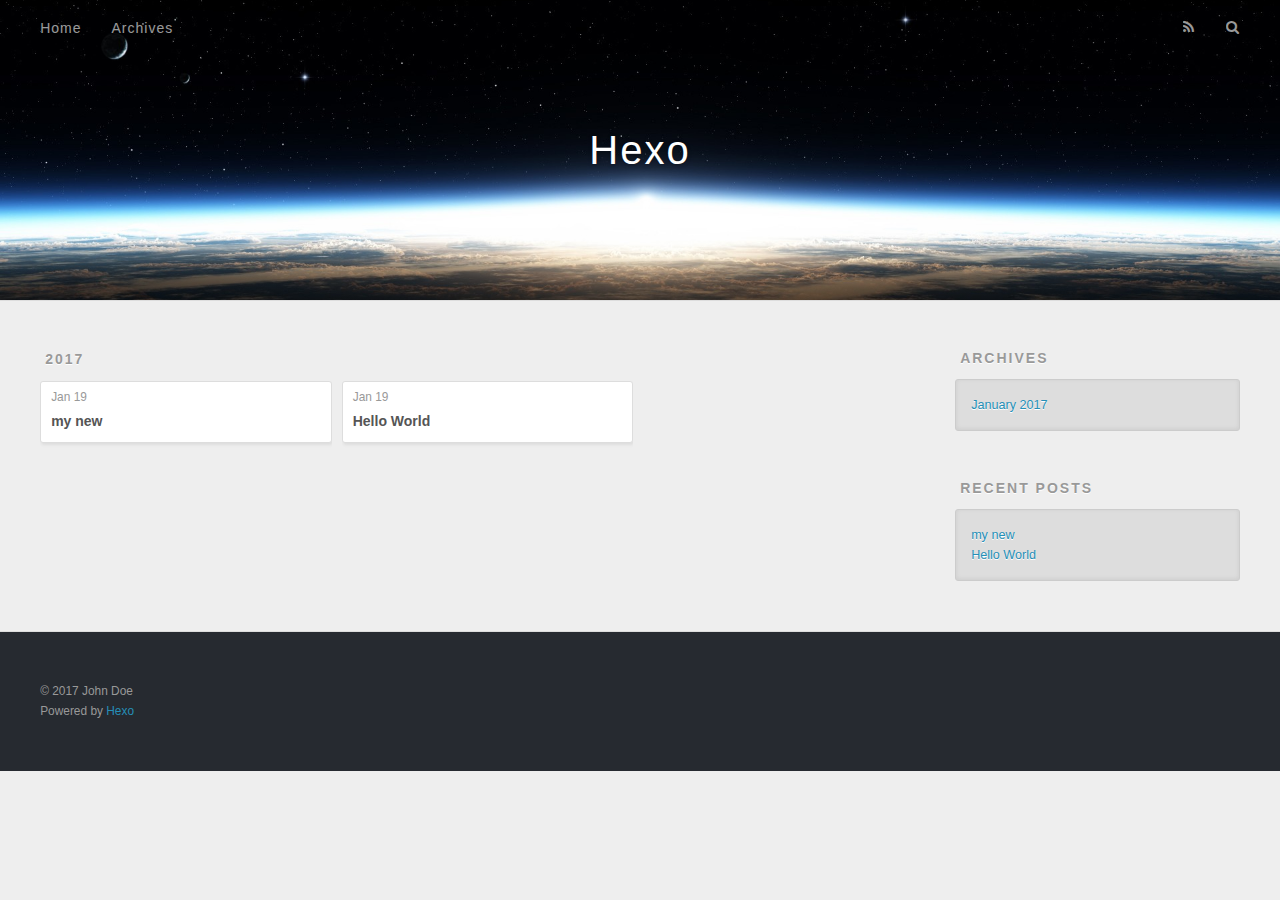
==== archives/index.html @ 795ba532 "Site updated: 2017-01-19 20:53:33" ====
<!DOCTYPE html>
<html>
<head>
  <meta charset="utf-8">
  
  <title>Archives | Hexo</title>
  <meta name="viewport" content="width=device-width, initial-scale=1, maximum-scale=1">
  <meta property="og:type" content="website">
<meta property="og:title" content="Hexo">
<meta property="og:url" content="http://yoursite.com/archives/index.html">
<meta property="og:site_name" content="Hexo">
<meta name="twitter:card" content="summary">
<meta name="twitter:title" content="Hexo">
  
    <link rel="alternate" href="/atom.xml" title="Hexo" type="application/atom+xml">
  
  
    <link rel="icon" href="/favicon.png">
  
  
    <link href="//fonts.googleapis.com/css?family=Source+Code+Pro" rel="stylesheet" type="text/css">
  
  <link rel="stylesheet" href="/css/style.css">
  

</head>

<body>
  <div id="container">
    <div id="wrap">
      <header id="header">
  <div id="banner"></div>
  <div id="header-outer" class="outer">
    <div id="header-title" class="inner">
      <h1 id="logo-wrap">
        <a href="/" id="logo">Hexo</a>
      </h1>
      
    </div>
    <div id="header-inner" class="inner">
      <nav id="main-nav">
        <a id="main-nav-toggle" class="nav-icon"></a>
        
          <a class="main-nav-link" href="/">Home</a>
        
          <a class="main-nav-link" href="/archives">Archives</a>
        
      </nav>
      <nav id="sub-nav">
        
          <a id="nav-rss-link" class="nav-icon" href="/atom.xml" title="RSS Feed"></a>
        
        <a id="nav-search-btn" class="nav-icon" title="Search"></a>
      </nav>
      <div id="search-form-wrap">
        <form action="//google.com/search" method="get" accept-charset="UTF-8" class="search-form"><input type="search" name="q" results="0" class="search-form-input" placeholder="Search"><button type="submit" class="search-form-submit">&#xF002;</button><input type="hidden" name="sitesearch" value="http://yoursite.com"></form>
      </div>
    </div>
  </div>
</header>
      <div class="outer">
        <section id="main">
  
  
    
    
      
      
      <section class="archives-wrap">
        <div class="archive-year-wrap">
          <a href="/archives/2017" class="archive-year">2017</a>
        </div>
        <div class="archives">
    
    <article class="archive-article archive-type-post">
  <div class="archive-article-inner">
    <header class="archive-article-header">
      <a href="/2017/01/19/my-new/" class="archive-article-date">
  <time datetime="2017-01-19T12:38:08.000Z" itemprop="datePublished">Jan 19</time>
</a>
      
  
    <h1 itemprop="name">
      <a class="archive-article-title" href="/2017/01/19/my-new/">my new</a>
    </h1>
  

    </header>
  </div>
</article>
  
    
    
    <article class="archive-article archive-type-post">
  <div class="archive-article-inner">
    <header class="archive-article-header">
      <a href="/2017/01/19/hello-world/" class="archive-article-date">
  <time datetime="2017-01-19T12:32:29.892Z" itemprop="datePublished">Jan 19</time>
</a>
      
  
    <h1 itemprop="name">
      <a class="archive-article-title" href="/2017/01/19/hello-world/">Hello World</a>
    </h1>
  

    </header>
  </div>
</article>
  
  
    </div></section>
  

</section>
        
          <aside id="sidebar">
  
    

  
    

  
    
  
    
  <div class="widget-wrap">
    <h3 class="widget-title">Archives</h3>
    <div class="widget">
      <ul class="archive-list"><li class="archive-list-item"><a class="archive-list-link" href="/archives/2017/01/">January 2017</a></li></ul>
    </div>
  </div>


  
    
  <div class="widget-wrap">
    <h3 class="widget-title">Recent Posts</h3>
    <div class="widget">
      <ul>
        
          <li>
            <a href="/2017/01/19/my-new/">my new</a>
          </li>
        
          <li>
            <a href="/2017/01/19/hello-world/">Hello World</a>
          </li>
        
      </ul>
    </div>
  </div>

  
</aside>
        
      </div>
      <footer id="footer">
  
  <div class="outer">
    <div id="footer-info" class="inner">
      &copy; 2017 John Doe<br>
      Powered by <a href="http://hexo.io/" target="_blank">Hexo</a>
    </div>
  </div>
</footer>
    </div>
    <nav id="mobile-nav">
  
    <a href="/" class="mobile-nav-link">Home</a>
  
    <a href="/archives" class="mobile-nav-link">Archives</a>
  
</nav>
    

<script src="//ajax.googleapis.com/ajax/libs/jquery/2.0.3/jquery.min.js"></script>


  <link rel="stylesheet" href="/fancybox/jquery.fancybox.css">
  <script src="/fancybox/jquery.fancybox.pack.js"></script>


<script src="/js/script.js"></script>

  </div>
</body>
</html>
---- css/style.css ----
body {
  width: 100%;
}
body:before,
body:after {
  content: "";
  display: table;
}
body:after {
  clear: both;
}
html,
body,
div,
span,
applet,
object,
iframe,
h1,
h2,
h3,
h4,
h5,
h6,
p,
blockquote,
pre,
a,
abbr,
acronym,
address,
big,
cite,
code,
del,
dfn,
em,
img,
ins,
kbd,
q,
s,
samp,
small,
strike,
strong,
sub,
sup,
tt,
var,
dl,
dt,
dd,
ol,
ul,
li,
fieldset,
form,
label,
legend,
table,
caption,
tbody,
tfoot,
thead,
tr,
th,
td {
  margin: 0;
  padding: 0;
  border: 0;
  outline: 0;
  font-weight: inherit;
  font-style: inherit;
  font-family: inherit;
  font-size: 100%;
  vertical-align: baseline;
}
body {
  line-height: 1;
  color: #000;
  background: #fff;
}
ol,
ul {
  list-style: none;
}
table {
  border-collapse: separate;
  border-spacing: 0;
  vertical-align: middle;
}
caption,
th,
td {
  text-align: left;
  font-weight: normal;
  vertical-align: middle;
}
a img {
  border: none;
}
input,
button {
  margin: 0;
  padding: 0;
}
input::-moz-focus-inner,
button::-moz-focus-inner {
  border: 0;
  padding: 0;
}
@font-face {
  font-family: FontAwesome;
  font-style: normal;
  font-weight: normal;
  src: url("fonts/fontawesome-webfont.eot?v=#4.0.3");
  src: url("fonts/fontawesome-webfont.eot?#iefix&v=#4.0.3") format("embedded-opentype"), url("fonts/fontawesome-webfont.woff?v=#4.0.3") format("woff"), url("fonts/fontawesome-webfont.ttf?v=#4.0.3") format("truetype"), url("fonts/fontawesome-webfont.svg#fontawesomeregular?v=#4.0.3") format("svg");
}
html,
body,
#container {
  height: 100%;
}
body {
  background: #eee;
  font: 14px "Helvetica Neue", Helvetica, Arial, sans-serif;
  -webkit-text-size-adjust: 100%;
}
.outer {
  max-width: 1220px;
  margin: 0 auto;
  padding: 0 20px;
}
.outer:before,
.outer:after {
  content: "";
  display: table;
}
.outer:after {
  clear: both;
}
.inner {
  display: inline;
  float: left;
  width: 98.33333333333333%;
  margin: 0 0.833333333333333%;
}
.left,
.alignleft {
  float: left;
}
.right,
.alignright {
  float: right;
}
.clear {
  clear: both;
}
#container {
  position: relative;
}
.mobile-nav-on {
  overflow: hidden;
}
#wrap {
  height: 100%;
  width: 100%;
  position: absolute;
  top: 0;
  left: 0;
  -webkit-transition: 0.2s ease-out;
  -moz-transition: 0.2s ease-out;
  -ms-transition: 0.2s ease-out;
  transition: 0.2s ease-out;
  z-index: 1;
  background: #eee;
}
.mobile-nav-on #wrap {
  left: 280px;
}
@media screen and (min-width: 768px) {
  #main {
    display: inline;
    float: left;
    width: 73.33333333333333%;
    margin: 0 0.833333333333333%;
  }
}
.article-date,
.article-category-link,
.archive-year,
.widget-title {
  text-decoration: none;
  text-transform: uppercase;
  letter-spacing: 2px;
  color: #999;
  margin-bottom: 1em;
  margin-left: 5px;
  line-height: 1em;
  text-shadow: 0 1px #fff;
  font-weight: bold;
}
.article-inner,
.archive-article-inner {
  background: #fff;
  -webkit-box-shadow: 1px 2px 3px #ddd;
  box-shadow: 1px 2px 3px #ddd;
  border: 1px solid #ddd;
  border-radius: 3px;
}
.article-entry h1,
.widget h1 {
  font-size: 2em;
}
.article-entry h2,
.widget h2 {
  font-size: 1.5em;
}
.article-entry h3,
.widget h3 {
  font-size: 1.3em;
}
.article-entry h4,
.widget h4 {
  font-size: 1.2em;
}
.article-entry h5,
.widget h5 {
  font-size: 1em;
}
.article-entry h6,
.widget h6 {
  font-size: 1em;
  color: #999;
}
.article-entry hr,
.widget hr {
  border: 1px dashed #ddd;
}
.article-entry strong,
.widget strong {
  font-weight: bold;
}
.article-entry em,
.widget em,
.article-entry cite,
.widget cite {
  font-style: italic;
}
.article-entry sup,
.widget sup,
.article-entry sub,
.widget sub {
  font-size: 0.75em;
  line-height: 0;
  position: relative;
  vertical-align: baseline;
}
.article-entry sup,
.widget sup {
  top: -0.5em;
}
.article-entry sub,
.widget sub {
  bottom: -0.2em;
}
.article-entry small,
.widget small {
  font-size: 0.85em;
}
.article-entry acronym,
.widget acronym,
.article-entry abbr,
.widget abbr {
  border-bottom: 1px dotted;
}
.article-entry ul,
.widget ul,
.article-entry ol,
.widget ol,
.article-entry dl,
.widget dl {
  margin: 0 20px;
  line-height: 1.6em;
}
.article-entry ul ul,
.widget ul ul,
.article-entry ol ul,
.widget ol ul,
.article-entry ul ol,
.widget ul ol,
.article-entry ol ol,
.widget ol ol {
  margin-top: 0;
  margin-bottom: 0;
}
.article-entry ul,
.widget ul {
  list-style: disc;
}
.article-entry ol,
.widget ol {
  list-style: decimal;
}
.article-entry dt,
.widget dt {
  font-weight: bold;
}
#header {
  height: 300px;
  position: relative;
  border-bottom: 1px solid #ddd;
}
#header:before,
#header:after {
  content: "";
  position: absolute;
  left: 0;
  right: 0;
  height: 40px;
}
#header:before {
  top: 0;
  background: -webkit-linear-gradient(rgba(0,0,0,0.2), transparent);
  background: -moz-linear-gradient(rgba(0,0,0,0.2), transparent);
  background: -ms-linear-gradient(rgba(0,0,0,0.2), transparent);
  background: linear-gradient(rgba(0,0,0,0.2), transparent);
}
#header:after {
  bottom: 0;
  background: -webkit-linear-gradient(transparent, rgba(0,0,0,0.2));
  background: -moz-linear-gradient(transparent, rgba(0,0,0,0.2));
  background: -ms-linear-gradient(transparent, rgba(0,0,0,0.2));
  background: linear-gradient(transparent, rgba(0,0,0,0.2));
}
#header-outer {
  height: 100%;
  position: relative;
}
#header-inner {
  position: relative;
  overflow: hidden;
}
#banner {
  position: absolute;
  top: 0;
  left: 0;
  width: 100%;
  height: 100%;
  background: url("images/banner.jpg") center #000;
  -webkit-background-size: cover;
  -moz-background-size: cover;
  background-size: cover;
  z-index: -1;
}
#header-title {
  text-align: center;
  height: 40px;
  position: absolute;
  top: 50%;
  left: 0;
  margin-top: -20px;
}
#logo,
#subtitle {
  text-decoration: none;
  color: #fff;
  font-weight: 300;
  text-shadow: 0 1px 4px rgba(0,0,0,0.3);
}
#logo {
  font-size: 40px;
  line-height: 40px;
  letter-spacing: 2px;
}
#subtitle {
  font-size: 16px;
  line-height: 16px;
  letter-spacing: 1px;
}
#subtitle-wrap {
  margin-top: 16px;
}
#main-nav {
  float: left;
  margin-left: -15px;
}
.nav-icon,
.main-nav-link {
  float: left;
  color: #fff;
  opacity: 0.6;
  text-decoration: none;
  text-shadow: 0 1px rgba(0,0,0,0.2);
  -webkit-transition: opacity 0.2s;
  -moz-transition: opacity 0.2s;
  -ms-transition: opacity 0.2s;
  transition: opacity 0.2s;
  display: block;
  padding: 20px 15px;
}
.nav-icon:hover,
.main-nav-link:hover {
  opacity: 1;
}
.nav-icon {
  font-family: FontAwesome;
  text-align: center;
  font-size: 14px;
  width: 14px;
  height: 14px;
  padding: 20px 15px;
  position: relative;
  cursor: pointer;
}
.main-nav-link {
  font-weight: 300;
  letter-spacing: 1px;
}
@media screen and (max-width: 479px) {
  .main-nav-link {
    display: none;
  }
}
#main-nav-toggle {
  display: none;
}
#main-nav-toggle:before {
  content: "\f0c9";
}
@media screen and (max-width: 479px) {
  #main-nav-toggle {
    display: block;
  }
}
#sub-nav {
  float: right;
  margin-right: -15px;
}
#nav-rss-link:before {
  content: "\f09e";
}
#nav-search-btn:before {
  content: "\f002";
}
#search-form-wrap {
  position: absolute;
  top: 15px;
  width: 150px;
  height: 30px;
  right: -150px;
  opacity: 0;
  -webkit-transition: 0.2s ease-out;
  -moz-transition: 0.2s ease-out;
  -ms-transition: 0.2s ease-out;
  transition: 0.2s ease-out;
}
#search-form-wrap.on {
  opacity: 1;
  right: 0;
}
@media screen and (max-width: 479px) {
  #search-form-wrap {
    width: 100%;
    right: -100%;
  }
}
.search-form {
  position: absolute;
  top: 0;
  left: 0;
  right: 0;
  background: #fff;
  padding: 5px 15px;
  border-radius: 15px;
  -webkit-box-shadow: 0 0 10px rgba(0,0,0,0.3);
  box-shadow: 0 0 10px rgba(0,0,0,0.3);
}
.search-form-input {
  border: none;
  background: none;
  color: #555;
  width: 100%;
  font: 13px "Helvetica Neue", Helvetica, Arial, sans-serif;
  outline: none;
}
.search-form-input::-webkit-search-results-decoration,
.search-form-input::-webkit-search-cancel-button {
  -webkit-appearance: none;
}
.search-form-submit {
  position: absolute;
  top: 50%;
  right: 10px;
  margin-top: -7px;
  font: 13px FontAwesome;
  border: none;
  background: none;
  color: #bbb;
  cursor: pointer;
}
.search-form-submit:hover,
.search-form-submit:focus {
  color: #777;
}
.article {
  margin: 50px 0;
}
.article-inner {
  overflow: hidden;
}
.article-meta:before,
.article-meta:after {
  content: "";
  display: table;
}
.article-meta:after {
  clear: both;
}
.article-date {
  float: left;
}
.article-category {
  float: left;
  line-height: 1em;
  color: #ccc;
  text-shadow: 0 1px #fff;
  margin-left: 8px;
}
.article-category:before {
  content: "\2022";
}
.article-category-link {
  margin: 0 12px 1em;
}
.article-header {
  padding: 20px 20px 0;
}
.article-title {
  text-decoration: none;
  font-size: 2em;
  font-weight: bold;
  color: #555;
  line-height: 1.1em;
  -webkit-transition: color 0.2s;
  -moz-transition: color 0.2s;
  -ms-transition: color 0.2s;
  transition: color 0.2s;
}
a.article-title:hover {
  color: #258fb8;
}
.article-entry {
  color: #555;
  padding: 0 20px;
}
.article-entry:before,
.article-entry:after {
  content: "";
  display: table;
}
.article-entry:after {
  clear: both;
}
.article-entry p,
.article-entry table {
  line-height: 1.6em;
  margin: 1.6em 0;
}
.article-entry h1,
.article-entry h2,
.article-entry h3,
.article-entry h4,
.article-entry h5,
.article-entry h6 {
  font-weight: bold;
}
.article-entry h1,
.article-entry h2,
.article-entry h3,
.article-entry h4,
.article-entry h5,
.article-entry h6 {
  line-height: 1.1em;
  margin: 1.1em 0;
}
.article-entry a {
  color: #258fb8;
  text-decoration: none;
}
.article-entry a:hover {
  text-decoration: underline;
}
.article-entry ul,
.article-entry ol,
.article-entry dl {
  margin-top: 1.6em;
  margin-bottom: 1.6em;
}
.article-entry img,
.article-entry video {
  max-width: 100%;
  height: auto;
  display: block;
  margin: auto;
}
.article-entry iframe {
  border: none;
}
.article-entry table {
  width: 100%;
  border-collapse: collapse;
  border-spacing: 0;
}
.article-entry th {
  font-weight: bold;
  border-bottom: 3px solid #ddd;
  padding-bottom: 0.5em;
}
.article-entry td {
  border-bottom: 1px solid #ddd;
  padding: 10px 0;
}
.article-entry blockquote {
  font-family: Georgia, "Times New Roman", serif;
  font-size: 1.4em;
  margin: 1.6em 20px;
  text-align: center;
}
.article-entry blockquote footer {
  font-size: 14px;
  margin: 1.6em 0;
  font-family: "Helvetica Neue", Helvetica, Arial, sans-serif;
}
.article-entry blockquote footer cite:before {
  content: "—";
  padding: 0 0.5em;
}
.article-entry .pullquote {
  text-align: left;
  width: 45%;
  margin: 0;
}
.article-entry .pullquote.left {
  margin-left: 0.5em;
  margin-right: 1em;
}
.article-entry .pullquote.right {
  margin-right: 0.5em;
  margin-left: 1em;
}
.article-entry .caption {
  color: #999;
  display: block;
  font-size: 0.9em;
  margin-top: 0.5em;
  position: relative;
  text-align: center;
}
.article-entry .video-container {
  position: relative;
  padding-top: 56.25%;
  height: 0;
  overflow: hidden;
}
.article-entry .video-container iframe,
.article-entry .video-container object,
.article-entry .video-container embed {
  position: absolute;
  top: 0;
  left: 0;
  width: 100%;
  height: 100%;
  margin-top: 0;
}
.article-more-link a {
  display: inline-block;
  line-height: 1em;
  padding: 6px 15px;
  border-radius: 15px;
  background: #eee;
  color: #999;
  text-shadow: 0 1px #fff;
  text-decoration: none;
}
.article-more-link a:hover {
  background: #258fb8;
  color: #fff;
  text-decoration: none;
  text-shadow: 0 1px #1e7293;
}
.article-footer {
  font-size: 0.85em;
  line-height: 1.6em;
  border-top: 1px solid #ddd;
  padding-top: 1.6em;
  margin: 0 20px 20px;
}
.article-footer:before,
.article-footer:after {
  content: "";
  display: table;
}
.article-footer:after {
  clear: both;
}
.article-footer a {
  color: #999;
  text-decoration: none;
}
.article-footer a:hover {
  color: #555;
}
.article-tag-list-item {
  float: left;
  margin-right: 10px;
}
.article-tag-list-link:before {
  content: "#";
}
.article-comment-link {
  float: right;
}
.article-comment-link:before {
  content: "\f075";
  font-family: FontAwesome;
  padding-right: 8px;
}
.article-share-link {
  cursor: pointer;
  float: right;
  margin-left: 20px;
}
.article-share-link:before {
  content: "\f064";
  font-family: FontAwesome;
  padding-right: 6px;
}
#article-nav {
  position: relative;
}
#article-nav:before,
#article-nav:after {
  content: "";
  display: table;
}
#article-nav:after {
  clear: both;
}
@media screen and (min-width: 768px) {
  #article-nav {
    margin: 50px 0;
  }
  #article-nav:before {
    width: 8px;
    height: 8px;
    position: absolute;
    top: 50%;
    left: 50%;
    margin-top: -4px;
    margin-left: -4px;
    content: "";
    border-radius: 50%;
    background: #ddd;
    -webkit-box-shadow: 0 1px 2px #fff;
    box-shadow: 0 1px 2px #fff;
  }
}
.article-nav-link-wrap {
  text-decoration: none;
  text-shadow: 0 1px #fff;
  color: #999;
  -webkit-box-sizing: border-box;
  -moz-box-sizing: border-box;
  box-sizing: border-box;
  margin-top: 50px;
  text-align: center;
  display: block;
}
.article-nav-link-wrap:hover {
  color: #555;
}
@media screen and (min-width: 768px) {
  .article-nav-link-wrap {
    width: 50%;
    margin-top: 0;
  }
}
@media screen and (min-width: 768px) {
  #article-nav-newer {
    float: left;
    text-align: right;
    padding-right: 20px;
  }
}
@media screen and (min-width: 768px) {
  #article-nav-older {
    float: right;
    text-align: left;
    padding-left: 20px;
  }
}
.article-nav-caption {
  text-transform: uppercase;
  letter-spacing: 2px;
  color: #ddd;
  line-height: 1em;
  font-weight: bold;
}
#article-nav-newer .article-nav-caption {
  margin-right: -2px;
}
.article-nav-title {
  font-size: 0.85em;
  line-height: 1.6em;
  margin-top: 0.5em;
}
.article-share-box {
  position: absolute;
  display: none;
  background: #fff;
  -webkit-box-shadow: 1px 2px 10px rgba(0,0,0,0.2);
  box-shadow: 1px 2px 10px rgba(0,0,0,0.2);
  border-radius: 3px;
  margin-left: -145px;
  overflow: hidden;
  z-index: 1;
}
.article-share-box.on {
  display: block;
}
.article-share-input {
  width: 100%;
  background: none;
  -webkit-box-sizing: border-box;
  -moz-box-sizing: border-box;
  box-sizing: border-box;
  font: 14px "Helvetica Neue", Helvetica, Arial, sans-serif;
  padding: 0 15px;
  color: #555;
  outline: none;
  border: 1px solid #ddd;
  border-radius: 3px 3px 0 0;
  height: 36px;
  line-height: 36px;
}
.article-share-links {
  background: #eee;
}
.article-share-links:before,
.article-share-links:after {
  content: "";
  display: table;
}
.article-share-links:after {
  clear: both;
}
.article-share-twitter,
.article-share-facebook,
.article-share-pinterest,
.article-share-google {
  width: 50px;
  height: 36px;
  display: block;
  float: left;
  position: relative;
  color: #999;
  text-shadow: 0 1px #fff;
}
.article-share-twitter:before,
.article-share-facebook:before,
.article-share-pinterest:before,
.article-share-google:before {
  font-size: 20px;
  font-family: FontAwesome;
  width: 20px;
  height: 20px;
  position: absolute;
  top: 50%;
  left: 50%;
  margin-top: -10px;
  margin-left: -10px;
  text-align: center;
}
.article-share-twitter:hover,
.article-share-facebook:hover,
.article-share-pinterest:hover,
.article-share-google:hover {
  color: #fff;
}
.article-share-twitter:before {
  content: "\f099";
}
.article-share-twitter:hover {
  background: #00aced;
  text-shadow: 0 1px #008abe;
}
.article-share-facebook:before {
  content: "\f09a";
}
.article-share-facebook:hover {
  background: #3b5998;
  text-shadow: 0 1px #2f477a;
}
.article-share-pinterest:before {
  content: "\f0d2";
}
.article-share-pinterest:hover {
  background: #cb2027;
  text-shadow: 0 1px #a21a1f;
}
.article-share-google:before {
  content: "\f0d5";
}
.article-share-google:hover {
  background: #dd4b39;
  text-shadow: 0 1px #be3221;
}
.article-gallery {
  background: #000;
  position: relative;
}
.article-gallery-photos {
  position: relative;
  overflow: hidden;
}
.article-gallery-img {
  display: none;
  max-width: 100%;
}
.article-gallery-img:first-child {
  display: block;
}
.article-gallery-img.loaded {
  position: absolute;
  display: block;
}
.article-gallery-img img {
  display: block;
  max-width: 100%;
  margin: 0 auto;
}
#comments {
  background: #fff;
  -webkit-box-shadow: 1px 2px 3px #ddd;
  box-shadow: 1px 2px 3px #ddd;
  padding: 20px;
  border: 1px solid #ddd;
  border-radius: 3px;
  margin: 50px 0;
}
#comments a {
  color: #258fb8;
}
.archives-wrap {
  margin: 50px 0;
}
.archives:before,
.archives:after {
  content: "";
  display: table;
}
.archives:after {
  clear: both;
}
.archive-year-wrap {
  margin-bottom: 1em;
}
.archives {
  -webkit-column-gap: 10px;
  -moz-column-gap: 10px;
  column-gap: 10px;
}
@media screen and (min-width: 480px) and (max-width: 767px) {
  .archives {
    -webkit-column-count: 2;
    -moz-column-count: 2;
    column-count: 2;
  }
}
@media screen and (min-width: 768px) {
  .archives {
    -webkit-column-count: 3;
    -moz-column-count: 3;
    column-count: 3;
  }
}
.archive-article {
  -webkit-column-break-inside: avoid;
  page-break-inside: avoid;
  overflow: hidden;
  break-inside: avoid-column;
}
.archive-article-inner {
  padding: 10px;
  margin-bottom: 15px;
}
.archive-article-title {
  text-decoration: none;
  font-weight: bold;
  color: #555;
  -webkit-transition: color 0.2s;
  -moz-transition: color 0.2s;
  -ms-transition: color 0.2s;
  transition: color 0.2s;
  line-height: 1.6em;
}
.archive-article-title:hover {
  color: #258fb8;
}
.archive-article-footer {
  margin-top: 1em;
}
.archive-article-date {
  color: #999;
  text-decoration: none;
  font-size: 0.85em;
  line-height: 1em;
  margin-bottom: 0.5em;
  display: block;
}
#page-nav {
  margin: 50px auto;
  background: #fff;
  -webkit-box-shadow: 1px 2px 3px #ddd;
  box-shadow: 1px 2px 3px #ddd;
  border: 1px solid #ddd;
  border-radius: 3px;
  text-align: center;
  color: #999;
  overflow: hidden;
}
#page-nav:before,
#page-nav:after {
  content: "";
  display: table;
}
#page-nav:after {
  clear: both;
}
#page-nav a,
#page-nav span {
  padding: 10px 20px;
  line-height: 1;
  height: 2ex;
}
#page-nav a {
  color: #999;
  text-decoration: none;
}
#page-nav a:hover {
  background: #999;
  color: #fff;
}
#page-nav .prev {
  float: left;
}
#page-nav .next {
  float: right;
}
#page-nav .page-number {
  display: inline-block;
}
@media screen and (max-width: 479px) {
  #page-nav .page-number {
    display: none;
  }
}
#page-nav .current {
  color: #555;
  font-weight: bold;
}
#page-nav .space {
  color: #ddd;
}
#footer {
  background: #262a30;
  padding: 50px 0;
  border-top: 1px solid #ddd;
  color: #999;
}
#footer a {
  color: #258fb8;
  text-decoration: none;
}
#footer a:hover {
  text-decoration: underline;
}
#footer-info {
  line-height: 1.6em;
  font-size: 0.85em;
}
.article-entry pre,
.article-entry .highlight {
  background: #2d2d2d;
  margin: 0 -20px;
  padding: 15px 20px;
  border-style: solid;
  border-color: #ddd;
  border-width: 1px 0;
  overflow: auto;
  color: #ccc;
  line-height: 22.400000000000002px;
}
.article-entry .highlight .gutter pre,
.article-entry .gist .gist-file .gist-data .line-numbers {
  color: #666;
  font-size: 0.85em;
}
.article-entry pre,
.article-entry code {
  font-family: "Source Code Pro", Consolas, Monaco, Menlo, Consolas, monospace;
}
.article-entry code {
  background: #eee;
  text-shadow: 0 1px #fff;
  padding: 0 0.3em;
}
.article-entry pre code {
  background: none;
  text-shadow: none;
  padding: 0;
}
.article-entry .highlight pre {
  border: none;
  margin: 0;
  padding: 0;
}
.article-entry .highlight table {
  margin: 0;
  width: auto;
}
.article-entry .highlight td {
  border: none;
  padding: 0;
}
.article-entry .highlight figcaption {
  font-size: 0.85em;
  color: #999;
  line-height: 1em;
  margin-bottom: 1em;
}
.article-entry .highlight figcaption:before,
.article-entry .highlight figcaption:after {
  content: "";
  display: table;
}
.article-entry .highlight figcaption:after {
  clear: both;
}
.article-entry .highlight figcaption a {
  float: right;
}
.article-entry .highlight .gutter pre {
  text-align: right;
  padding-right: 20px;
}
.article-entry .highlight .line {
  height: 22.400000000000002px;
}
.article-entry .highlight .line.marked {
  background: #515151;
}
.article-entry .gist {
  margin: 0 -20px;
  border-style: solid;
  border-color: #ddd;
  border-width: 1px 0;
  background: #2d2d2d;
  padding: 15px 20px 15px 0;
}
.article-entry .gist .gist-file {
  border: none;
  font-family: "Source Code Pro", Consolas, Monaco, Menlo, Consolas, monospace;
  margin: 0;
}
.article-entry .gist .gist-file .gist-data {
  background: none;
  border: none;
}
.article-entry .gist .gist-file .gist-data .line-numbers {
  background: none;
  border: none;
  padding: 0 20px 0 0;
}
.article-entry .gist .gist-file .gist-data .line-data {
  padding: 0 !important;
}
.article-entry .gist .gist-file .highlight {
  margin: 0;
  padding: 0;
  border: none;
}
.article-entry .gist .gist-file .gist-meta {
  background: #2d2d2d;
  color: #999;
  font: 0.85em "Helvetica Neue", Helvetica, Arial, sans-serif;
  text-shadow: 0 0;
  padding: 0;
  margin-top: 1em;
  margin-left: 20px;
}
.article-entry .gist .gist-file .gist-meta a {
  color: #258fb8;
  font-weight: normal;
}
.article-entry .gist .gist-file .gist-meta a:hover {
  text-decoration: underline;
}
pre .comment,
pre .title {
  color: #999;
}
pre .variable,
pre .attribute,
pre .tag,
pre .regexp,
pre .ruby .constant,
pre .xml .tag .title,
pre .xml .pi,
pre .xml .doctype,
pre .html .doctype,
pre .css .id,
pre .css .class,
pre .css .pseudo {
  color: #f2777a;
}
pre .number,
pre .preprocessor,
pre .built_in,
pre .literal,
pre .params,
pre .constant {
  color: #f99157;
}
pre .class,
pre .ruby .class .title,
pre .css .rules .attribute {
  color: #9c9;
}
pre .string,
pre .value,
pre .inheritance,
pre .header,
pre .ruby .symbol,
pre .xml .cdata {
  color: #9c9;
}
pre .css .hexcolor {
  color: #6cc;
}
pre .function,
pre .python .decorator,
pre .python .title,
pre .ruby .function .title,
pre .ruby .title .keyword,
pre .perl .sub,
pre .javascript .title,
pre .coffeescript .title {
  color: #69c;
}
pre .keyword,
pre .javascript .function {
  color: #c9c;
}
@media screen and (max-width: 479px) {
  #mobile-nav {
    position: absolute;
    top: 0;
    left: 0;
    width: 280px;
    height: 100%;
    background: #191919;
    border-right: 1px solid #fff;
  }
}
@media screen and (max-width: 479px) {
  .mobile-nav-link {
    display: block;
    color: #999;
    text-decoration: none;
    padding: 15px 20px;
    font-weight: bold;
  }
  .mobile-nav-link:hover {
    color: #fff;
  }
}
@media screen and (min-width: 768px) {
  #sidebar {
    display: inline;
    float: left;
    width: 23.333333333333332%;
    margin: 0 0.833333333333333%;
  }
}
.widget-wrap {
  margin: 50px 0;
}
.widget {
  color: #777;
  text-shadow: 0 1px #fff;
  background: #ddd;
  -webkit-box-shadow: 0 -1px 4px #ccc inset;
  box-shadow: 0 -1px 4px #ccc inset;
  border: 1px solid #ccc;
  padding: 15px;
  border-radius: 3px;
}
.widget a {
  color: #258fb8;
  text-decoration: none;
}
.widget a:hover {
  text-decoration: underline;
}
.widget ul ul,
.widget ol ul,
.widget dl ul,
.widget ul ol,
.widget ol ol,
.widget dl ol,
.widget ul dl,
.widget ol dl,
.widget dl dl {
  margin-left: 15px;
  list-style: disc;
}
.widget {
  line-height: 1.6em;
  word-wrap: break-word;
  font-size: 0.9em;
}
.widget ul,
.widget ol {
  list-style: none;
  margin: 0;
}
.widget ul ul,
.widget ol ul,
.widget ul ol,
.widget ol ol {
  margin: 0 20px;
}
.widget ul ul,
.widget ol ul {
  list-style: disc;
}
.widget ul ol,
.widget ol ol {
  list-style: decimal;
}
.category-list-count,
.tag-list-count,
.archive-list-count {
  padding-left: 5px;
  color: #999;
  font-size: 0.85em;
}
.category-list-count:before,
.tag-list-count:before,
.archive-list-count:before {
  content: "(";
}
.category-list-count:after,
.tag-list-count:after,
.archive-list-count:after {
  content: ")";
}
.tagcloud a {
  margin-right: 5px;
  display: inline-block;
}
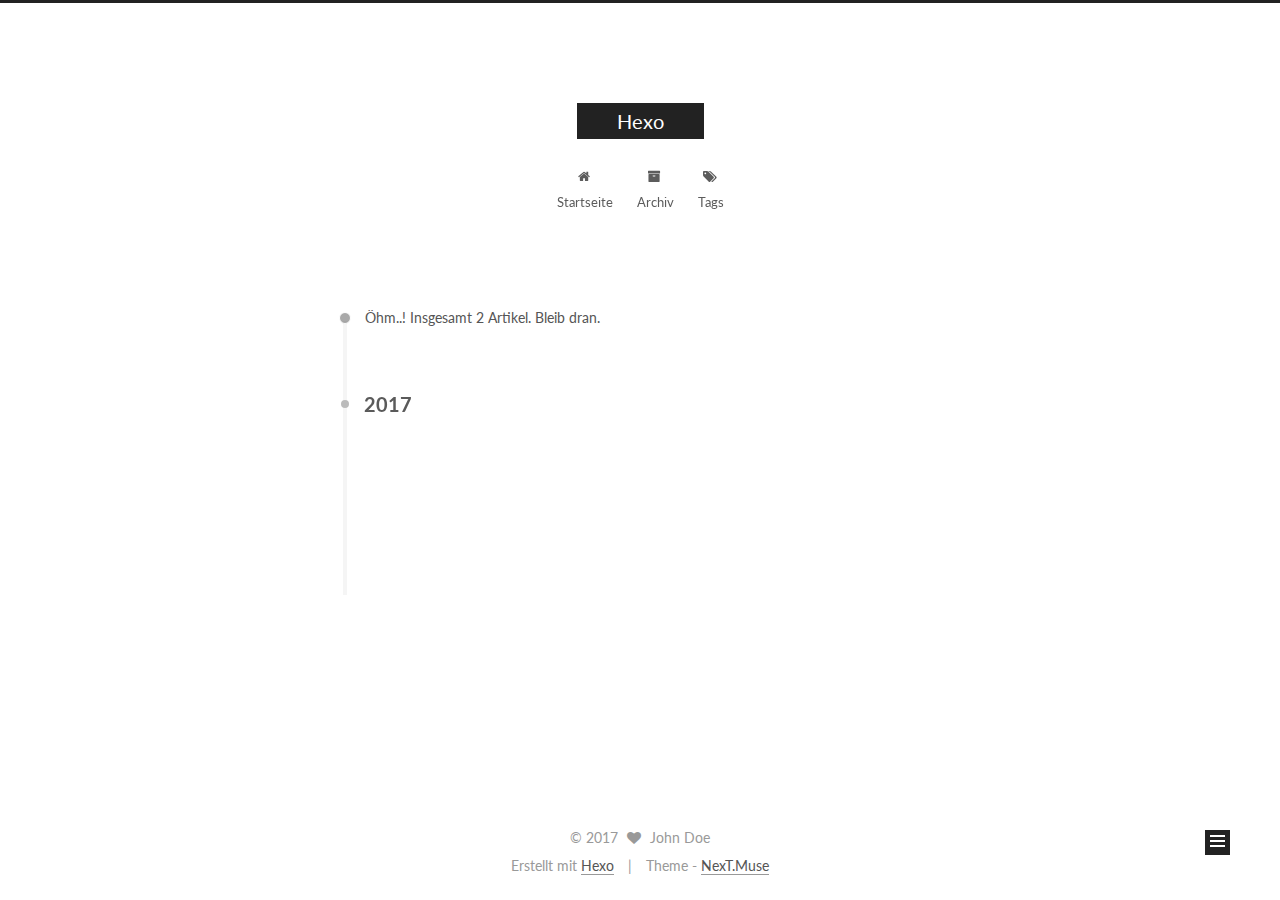
==== commit f53c0579: "Site updated: 2017-01-19 21:31:58" ====
--- a/archives/index.html
+++ b/archives/index.html
@@ -1,189 +1,549 @@
-<!DOCTYPE html>
-<html>
+<!doctype html>
+
+
+
+  
+
+
+<html class="theme-next muse use-motion" lang="">
 <head>
-  <meta charset="utf-8">
-  
-  <title>Archives | Hexo</title>
-  <meta name="viewport" content="width=device-width, initial-scale=1, maximum-scale=1">
-  <meta property="og:type" content="website">
+  <meta charset="UTF-8"/>
+<meta http-equiv="X-UA-Compatible" content="IE=edge" />
+<meta name="viewport" content="width=device-width, initial-scale=1, maximum-scale=1"/>
+
+
+
+<meta http-equiv="Cache-Control" content="no-transform" />
+<meta http-equiv="Cache-Control" content="no-siteapp" />
+
+
+
+
+
+
+
+
+
+
+
+
+  
+  
+  <link href="/lib/fancybox/source/jquery.fancybox.css?v=2.1.5" rel="stylesheet" type="text/css" />
+
+
+
+
+  
+  
+  
+  
+
+  
+    
+    
+  
+
+  
+
+  
+
+  
+
+  
+
+  
+    
+    
+    <link href="//fonts.googleapis.com/css?family=Lato:300,300italic,400,400italic,700,700italic&subset=latin,latin-ext" rel="stylesheet" type="text/css">
+  
+
+
+
+
+
+
+<link href="/lib/font-awesome/css/font-awesome.min.css?v=4.6.2" rel="stylesheet" type="text/css" />
+
+<link href="/css/main.css?v=5.1.0" rel="stylesheet" type="text/css" />
+
+
+  <meta name="keywords" content="Hexo, NexT" />
+
+
+
+
+
+
+
+
+  <link rel="shortcut icon" type="image/x-icon" href="/favicon.ico?v=5.1.0" />
+
+
+
+
+
+
+<meta property="og:type" content="website">
 <meta property="og:title" content="Hexo">
 <meta property="og:url" content="http://yoursite.com/archives/index.html">
 <meta property="og:site_name" content="Hexo">
 <meta name="twitter:card" content="summary">
 <meta name="twitter:title" content="Hexo">
-  
-    <link rel="alternate" href="/atom.xml" title="Hexo" type="application/atom+xml">
-  
-  
-    <link rel="icon" href="/favicon.png">
-  
-  
-    <link href="//fonts.googleapis.com/css?family=Source+Code+Pro" rel="stylesheet" type="text/css">
-  
-  <link rel="stylesheet" href="/css/style.css">
-  
-
+
+
+
+<script type="text/javascript" id="hexo.configurations">
+  var NexT = window.NexT || {};
+  var CONFIG = {
+    root: '/',
+    scheme: 'Muse',
+    sidebar: {"position":"left","display":"post"},
+    fancybox: true,
+    motion: true,
+    duoshuo: {
+      userId: '0',
+      author: 'Author'
+    },
+    algolia: {
+      applicationID: '',
+      apiKey: '',
+      indexName: '',
+      hits: {"per_page":10},
+      labels: {"input_placeholder":"Search for Posts","hits_empty":"We didn't find any results for the search: ${query}","hits_stats":"${hits} results found in ${time} ms"}
+    }
+  };
+</script>
+
+
+
+  <link rel="canonical" href="http://yoursite.com/archives/"/>
+
+
+
+
+
+  <title> Archiv | Hexo </title>
 </head>
 
-<body>
-  <div id="container">
-    <div id="wrap">
-      <header id="header">
-  <div id="banner"></div>
-  <div id="header-outer" class="outer">
-    <div id="header-title" class="inner">
-      <h1 id="logo-wrap">
-        <a href="/" id="logo">Hexo</a>
+<body itemscope itemtype="http://schema.org/WebPage" lang="">
+
+  
+
+
+
+
+
+
+
+
+
+
+  
+  
+    
+  
+
+  <div class="container one-collumn sidebar-position-left  page-archive  ">
+    <div class="headband"></div>
+
+    <header id="header" class="header" itemscope itemtype="http://schema.org/WPHeader">
+      <div class="header-inner"><div class="site-meta ">
+  
+
+  <div class="custom-logo-site-title">
+    <a href="/"  class="brand" rel="start">
+      <span class="logo-line-before"><i></i></span>
+      <span class="site-title">Hexo</span>
+      <span class="logo-line-after"><i></i></span>
+    </a>
+  </div>
+    
+      <p class="site-subtitle"></p>
+    
+</div>
+
+<div class="site-nav-toggle">
+  <button>
+    <span class="btn-bar"></span>
+    <span class="btn-bar"></span>
+    <span class="btn-bar"></span>
+  </button>
+</div>
+
+<nav class="site-nav">
+  
+
+  
+    <ul id="menu" class="menu">
+      
+        
+        <li class="menu-item menu-item-home">
+          <a href="/" rel="section">
+            
+              <i class="menu-item-icon fa fa-fw fa-home"></i> <br />
+            
+            Startseite
+          </a>
+        </li>
+      
+        
+        <li class="menu-item menu-item-archives">
+          <a href="/archives" rel="section">
+            
+              <i class="menu-item-icon fa fa-fw fa-archive"></i> <br />
+            
+            Archiv
+          </a>
+        </li>
+      
+        
+        <li class="menu-item menu-item-tags">
+          <a href="/tags" rel="section">
+            
+              <i class="menu-item-icon fa fa-fw fa-tags"></i> <br />
+            
+            Tags
+          </a>
+        </li>
+      
+
+      
+    </ul>
+  
+
+  
+</nav>
+
+
+
+ </div>
+    </header>
+
+    <main id="main" class="main">
+      <div class="main-inner">
+        <div class="content-wrap">
+          <div id="content" class="content">
+            
+
+  <section id="posts" class="posts-collapse">
+    <span class="archive-move-on"></span>
+
+    <span class="archive-page-counter">
+      
+      
+      
+        
+      
+      Öhm..! Insgesamt 2 Artikel. Bleib dran.
+    </span>
+
+    
+
+      
+      
+      
+
+      
+        
+        <div class="collection-title">
+          <h2 class="archive-year motion-element" id="archive-year-2017">2017</h2>
+        </div>
+      
+      
+
+      
+
+  <article class="post post-type-normal" itemscope itemtype="http://schema.org/Article">
+    <header class="post-header">
+
+      <h1 class="post-title">
+        
+            <a class="post-title-link" href="/2017/01/19/my-new/" itemprop="url">
+              
+                <span itemprop="name">my new</span>
+              
+            </a>
+        
       </h1>
-      
-    </div>
-    <div id="header-inner" class="inner">
-      <nav id="main-nav">
-        <a id="main-nav-toggle" class="nav-icon"></a>
-        
-          <a class="main-nav-link" href="/">Home</a>
-        
-          <a class="main-nav-link" href="/archives">Archives</a>
-        
-      </nav>
-      <nav id="sub-nav">
-        
-          <a id="nav-rss-link" class="nav-icon" href="/atom.xml" title="RSS Feed"></a>
-        
-        <a id="nav-search-btn" class="nav-icon" title="Search"></a>
-      </nav>
-      <div id="search-form-wrap">
-        <form action="//google.com/search" method="get" accept-charset="UTF-8" class="search-form"><input type="search" name="q" results="0" class="search-form-input" placeholder="Search"><button type="submit" class="search-form-submit">&#xF002;</button><input type="hidden" name="sitesearch" value="http://yoursite.com"></form>
+
+      <div class="post-meta">
+        <time class="post-time" itemprop="dateCreated"
+              datetime="2017-01-19T20:38:08+08:00"
+              content="2017-01-19" >
+          01-19
+        </time>
       </div>
+
+    </header>
+  </article>
+
+
+
+    
+
+      
+      
+      
+
+      
+      
+
+      
+
+  <article class="post post-type-normal" itemscope itemtype="http://schema.org/Article">
+    <header class="post-header">
+
+      <h1 class="post-title">
+        
+            <a class="post-title-link" href="/2017/01/19/hello-world/" itemprop="url">
+              
+                <span itemprop="name">Hello World</span>
+              
+            </a>
+        
+      </h1>
+
+      <div class="post-meta">
+        <time class="post-time" itemprop="dateCreated"
+              datetime="2017-01-19T20:32:29+08:00"
+              content="2017-01-19" >
+          01-19
+        </time>
+      </div>
+
+    </header>
+  </article>
+
+
+
+    
+
+  </section>
+
+  
+
+
+          
+          </div>
+          
+
+
+          
+
+        </div>
+        
+          
+  
+  <div class="sidebar-toggle">
+    <div class="sidebar-toggle-line-wrap">
+      <span class="sidebar-toggle-line sidebar-toggle-line-first"></span>
+      <span class="sidebar-toggle-line sidebar-toggle-line-middle"></span>
+      <span class="sidebar-toggle-line sidebar-toggle-line-last"></span>
     </div>
   </div>
-</header>
-      <div class="outer">
-        <section id="main">
-  
-  
-    
-    
-      
-      
-      <section class="archives-wrap">
-        <div class="archive-year-wrap">
-          <a href="/archives/2017" class="archive-year">2017</a>
+
+  <aside id="sidebar" class="sidebar">
+    <div class="sidebar-inner">
+
+      
+
+      
+
+      <section class="site-overview sidebar-panel sidebar-panel-active">
+        <div class="site-author motion-element" itemprop="author" itemscope itemtype="http://schema.org/Person">
+          <img class="site-author-image" itemprop="image"
+               src="/images/avatar.gif"
+               alt="John Doe" />
+          <p class="site-author-name" itemprop="name">John Doe</p>
+          <p class="site-description motion-element" itemprop="description"></p>
         </div>
-        <div class="archives">
-    
-    <article class="archive-article archive-type-post">
-  <div class="archive-article-inner">
-    <header class="archive-article-header">
-      <a href="/2017/01/19/my-new/" class="archive-article-date">
-  <time datetime="2017-01-19T12:38:08.000Z" itemprop="datePublished">Jan 19</time>
-</a>
-      
-  
-    <h1 itemprop="name">
-      <a class="archive-article-title" href="/2017/01/19/my-new/">my new</a>
-    </h1>
-  
-
-    </header>
-  </div>
-</article>
-  
-    
-    
-    <article class="archive-article archive-type-post">
-  <div class="archive-article-inner">
-    <header class="archive-article-header">
-      <a href="/2017/01/19/hello-world/" class="archive-article-date">
-  <time datetime="2017-01-19T12:32:29.892Z" itemprop="datePublished">Jan 19</time>
-</a>
-      
-  
-    <h1 itemprop="name">
-      <a class="archive-article-title" href="/2017/01/19/hello-world/">Hello World</a>
-    </h1>
-  
-
-    </header>
-  </div>
-</article>
-  
-  
-    </div></section>
-  
-
-</section>
-        
-          <aside id="sidebar">
-  
-    
-
-  
-    
-
-  
-    
-  
-    
-  <div class="widget-wrap">
-    <h3 class="widget-title">Archives</h3>
-    <div class="widget">
-      <ul class="archive-list"><li class="archive-list-item"><a class="archive-list-link" href="/archives/2017/01/">January 2017</a></li></ul>
+        <nav class="site-state motion-element">
+        
+          
+            <div class="site-state-item site-state-posts">
+              <a href="/archives">
+                <span class="site-state-item-count">2</span>
+                <span class="site-state-item-name">Artikel</span>
+              </a>
+            </div>
+          
+
+          
+
+          
+
+        </nav>
+
+        
+
+        <div class="links-of-author motion-element">
+          
+        </div>
+
+        
+        
+
+        
+        
+
+        
+
+
+      </section>
+
+      
+
+    </div>
+  </aside>
+
+
+        
+      </div>
+    </main>
+
+    <footer id="footer" class="footer">
+      <div class="footer-inner">
+        <div class="copyright" >
+  
+  &copy; 
+  <span itemprop="copyrightYear">2017</span>
+  <span class="with-love">
+    <i class="fa fa-heart"></i>
+  </span>
+  <span class="author" itemprop="copyrightHolder">John Doe</span>
+</div>
+
+
+<div class="powered-by">
+  Erstellt mit  <a class="theme-link" href="https://hexo.io">Hexo</a>
+</div>
+
+<div class="theme-info">
+  Theme -
+  <a class="theme-link" href="https://github.com/iissnan/hexo-theme-next">
+    NexT.Muse
+  </a>
+</div>
+
+
+        
+
+        
+      </div>
+    </footer>
+
+    <div class="back-to-top">
+      <i class="fa fa-arrow-up"></i>
     </div>
   </div>
 
-
-  
-    
-  <div class="widget-wrap">
-    <h3 class="widget-title">Recent Posts</h3>
-    <div class="widget">
-      <ul>
-        
-          <li>
-            <a href="/2017/01/19/my-new/">my new</a>
-          </li>
-        
-          <li>
-            <a href="/2017/01/19/hello-world/">Hello World</a>
-          </li>
-        
-      </ul>
-    </div>
-  </div>
-
-  
-</aside>
-        
-      </div>
-      <footer id="footer">
-  
-  <div class="outer">
-    <div id="footer-info" class="inner">
-      &copy; 2017 John Doe<br>
-      Powered by <a href="http://hexo.io/" target="_blank">Hexo</a>
-    </div>
-  </div>
-</footer>
-    </div>
-    <nav id="mobile-nav">
-  
-    <a href="/" class="mobile-nav-link">Home</a>
-  
-    <a href="/archives" class="mobile-nav-link">Archives</a>
-  
-</nav>
-    
-
-<script src="//ajax.googleapis.com/ajax/libs/jquery/2.0.3/jquery.min.js"></script>
-
-
-  <link rel="stylesheet" href="/fancybox/jquery.fancybox.css">
-  <script src="/fancybox/jquery.fancybox.pack.js"></script>
-
-
-<script src="/js/script.js"></script>
-
-  </div>
+  
+
+<script type="text/javascript">
+  if (Object.prototype.toString.call(window.Promise) !== '[object Function]') {
+    window.Promise = null;
+  }
+</script>
+
+
+
+
+
+
+
+
+
+  
+
+
+
+
+  
+  <script type="text/javascript" src="/lib/jquery/index.js?v=2.1.3"></script>
+
+  
+  <script type="text/javascript" src="/lib/fastclick/lib/fastclick.min.js?v=1.0.6"></script>
+
+  
+  <script type="text/javascript" src="/lib/jquery_lazyload/jquery.lazyload.js?v=1.9.7"></script>
+
+  
+  <script type="text/javascript" src="/lib/velocity/velocity.min.js?v=1.2.1"></script>
+
+  
+  <script type="text/javascript" src="/lib/velocity/velocity.ui.min.js?v=1.2.1"></script>
+
+  
+  <script type="text/javascript" src="/lib/fancybox/source/jquery.fancybox.pack.js?v=2.1.5"></script>
+
+
+  
+
+
+  <script type="text/javascript" src="/js/src/utils.js?v=5.1.0"></script>
+
+  <script type="text/javascript" src="/js/src/motion.js?v=5.1.0"></script>
+
+
+
+  
+  
+
+  
+  
+    <script type="text/javascript" id="motion.page.archive">
+      $('.archive-year').velocity('transition.slideLeftIn');
+    </script>
+  
+
+
+  
+
+
+  <script type="text/javascript" src="/js/src/bootstrap.js?v=5.1.0"></script>
+
+
+
+  
+
+
+
+  
+
+
+
+
+	
+
+
+
+
+
+  
+
+
+
+
+
+  
+
+  
+
+
+
+
+  
+  
+
+  
+
+  
+
+  
+
+  
+
+
 </body>
-</html>+</html>
--- a/css/main.css
+++ b/css/main.css
@@ -0,0 +1,2509 @@
+/* normalize.css v3.0.2 | MIT License | git.io/normalize */
+html {
+  font-family: sans-serif; /* 1 */
+  -ms-text-size-adjust: 100%; /* 2 */
+  -webkit-text-size-adjust: 100%; /* 2 */
+}
+body {
+  margin: 0;
+}
+article,
+aside,
+details,
+figcaption,
+figure,
+footer,
+header,
+hgroup,
+main,
+menu,
+nav,
+section,
+summary {
+  display: block;
+}
+audio,
+canvas,
+progress,
+video {
+  display: inline-block; /* 1 */
+  vertical-align: baseline; /* 2 */
+}
+audio:not([controls]) {
+  display: none;
+  height: 0;
+}
+[hidden],
+template {
+  display: none;
+}
+a {
+  background-color: transparent;
+}
+a:active,
+a:hover {
+  outline: 0;
+}
+abbr[title] {
+  border-bottom: 1px dotted;
+}
+b,
+strong {
+  font-weight: bold;
+}
+dfn {
+  font-style: italic;
+}
+h1 {
+  font-size: 2em;
+  margin: 0.67em 0;
+}
+mark {
+  background: #ff0;
+  color: #000;
+}
+small {
+  font-size: 80%;
+}
+sub,
+sup {
+  font-size: 75%;
+  line-height: 0;
+  position: relative;
+  vertical-align: baseline;
+}
+sup {
+  top: -0.5em;
+}
+sub {
+  bottom: -0.25em;
+}
+img {
+  border: 0;
+}
+svg:not(:root) {
+  overflow: hidden;
+}
+figure {
+  margin: 1em 40px;
+}
+hr {
+  -moz-box-sizing: content-box;
+  box-sizing: content-box;
+  height: 0;
+}
+pre {
+  overflow: auto;
+}
+code,
+kbd,
+pre,
+samp {
+  font-family: monospace, monospace;
+  font-size: 1em;
+}
+button,
+input,
+optgroup,
+select,
+textarea {
+  color: inherit; /* 1 */
+  font: inherit; /* 2 */
+  margin: 0; /* 3 */
+}
+button {
+  overflow: visible;
+}
+button,
+select {
+  text-transform: none;
+}
+button,
+html input[type="button"],
+input[type="reset"],
+input[type="submit"] {
+  -webkit-appearance: button; /* 2 */
+  cursor: pointer; /* 3 */
+}
+button[disabled],
+html input[disabled] {
+  cursor: default;
+}
+button::-moz-focus-inner,
+input::-moz-focus-inner {
+  border: 0;
+  padding: 0;
+}
+input {
+  line-height: normal;
+}
+input[type="checkbox"],
+input[type="radio"] {
+  box-sizing: border-box; /* 1 */
+  padding: 0; /* 2 */
+}
+input[type="number"]::-webkit-inner-spin-button,
+input[type="number"]::-webkit-outer-spin-button {
+  height: auto;
+}
+input[type="search"] {
+  -webkit-appearance: textfield; /* 1 */
+  -moz-box-sizing: content-box;
+  -webkit-box-sizing: content-box; /* 2 */
+  box-sizing: content-box;
+}
+input[type="search"]::-webkit-search-cancel-button,
+input[type="search"]::-webkit-search-decoration {
+  -webkit-appearance: none;
+}
+fieldset {
+  border: 1px solid #c0c0c0;
+  margin: 0 2px;
+  padding: 0.35em 0.625em 0.75em;
+}
+legend {
+  border: 0; /* 1 */
+  padding: 0; /* 2 */
+}
+textarea {
+  overflow: auto;
+}
+optgroup {
+  font-weight: bold;
+}
+table {
+  border-collapse: collapse;
+  border-spacing: 0;
+}
+td,
+th {
+  padding: 0;
+}
+::selection {
+  background: #262a30;
+  color: #fff;
+}
+body {
+  position: relative;
+  font-family: 'Lato', "PingFang SC", "Microsoft YaHei", sans-serif;
+  font-size: 14px;
+  line-height: 2;
+  color: #555;
+  background: #fff;
+}
+@media (max-width: 767px) {
+  body {
+    padding-right: 0 !important;
+  }
+}
+@media (min-width: 768px) and (max-width: 991px) {
+  body {
+    padding-right: 0 !important;
+  }
+}
+@media (min-width: 1600px) {
+  body {
+    font-size: 16px;
+  }
+}
+h1,
+h2,
+h3,
+h4,
+h5,
+h6 {
+  margin: 0;
+  padding: 0;
+  font-weight: bold;
+  line-height: 1.5;
+  font-family: 'Lato', "PingFang SC", "Microsoft YaHei", sans-serif;
+}
+h2,
+h3,
+h4,
+h5,
+h6 {
+  margin: 20px 0 15px;
+}
+h1 {
+  font-size: 22px;
+}
+@media (max-width: 767px) {
+  h1 {
+    font-size: 18px;
+  }
+}
+h2 {
+  font-size: 20px;
+}
+@media (max-width: 767px) {
+  h2 {
+    font-size: 16px;
+  }
+}
+h3 {
+  font-size: 18px;
+}
+@media (max-width: 767px) {
+  h3 {
+    font-size: 14px;
+  }
+}
+h4 {
+  font-size: 16px;
+}
+@media (max-width: 767px) {
+  h4 {
+    font-size: 12px;
+  }
+}
+h5 {
+  font-size: 14px;
+}
+@media (max-width: 767px) {
+  h5 {
+    font-size: 10px;
+  }
+}
+h6 {
+  font-size: 12px;
+}
+@media (max-width: 767px) {
+  h6 {
+    font-size: 8px;
+  }
+}
+p {
+  margin: 0 0 25px 0;
+}
+a {
+  color: #555;
+  text-decoration: none;
+  border-bottom: 1px solid #999;
+  word-wrap: break-word;
+}
+a:hover {
+  color: #222;
+  border-bottom-color: #222;
+}
+ul {
+  list-style: none;
+}
+blockquote {
+  margin: 0;
+  padding: 0;
+}
+img {
+  display: block;
+  margin: auto;
+  max-width: 100%;
+  height: auto;
+}
+hr {
+  margin: 40px 0;
+  height: 3px;
+  border: none;
+  background-color: #ddd;
+  background-image: repeating-linear-gradient(-45deg, #fff, #fff 4px, transparent 4px, transparent 8px);
+}
+blockquote {
+  padding: 0 15px;
+  color: #666;
+  border-left: 4px solid #ddd;
+}
+blockquote cite::before {
+  content: "-";
+  padding: 0 5px;
+}
+dt {
+  font-weight: 700;
+}
+dd {
+  margin: 0;
+  padding: 0;
+}
+.text-left {
+  text-align: left;
+}
+.text-center {
+  text-align: center;
+}
+.text-right {
+  text-align: right;
+}
+.text-justify {
+  text-align: justify;
+}
+.text-nowrap {
+  white-space: nowrap;
+}
+.text-lowercase {
+  text-transform: lowercase;
+}
+.text-uppercase {
+  text-transform: uppercase;
+}
+.text-capitalize {
+  text-transform: capitalize;
+}
+.center-block {
+  display: block;
+  margin-left: auto;
+  margin-right: auto;
+}
+.clearfix:before,
+.clearfix:after {
+  content: " ";
+  display: table;
+}
+.clearfix:after {
+  clear: both;
+}
+.pullquote {
+  width: 45%;
+}
+.pullquote.left {
+  float: left;
+  margin-left: 5px;
+  margin-right: 10px;
+}
+.pullquote.right {
+  float: right;
+  margin-left: 10px;
+  margin-right: 5px;
+}
+.affix.affix.affix {
+  position: fixed;
+}
+.translation {
+  margin-top: -20px;
+  font-size: 14px;
+  color: #999;
+}
+.scrollbar-measure {
+  width: 100px;
+  height: 100px;
+  overflow: scroll;
+  position: absolute;
+  top: -9999px;
+}
+.use-motion .motion-element {
+  opacity: 0;
+}
+#local-search-input {
+  padding: 3px;
+  border: none;
+  text-indent: 14px;
+  border-radius: 0;
+  width: 140px;
+  outline: none;
+  border-bottom: 1px solid #999;
+  background: inherit;
+  opacity: 0.5;
+}
+#local-search-input:focus {
+  opacity: 1;
+}
+.search-icon {
+  position: absolute;
+  top: 9px;
+}
+table {
+  margin: 20px 0;
+  width: 100%;
+  border-collapse: collapse;
+  border-spacing: 0;
+  border: 1px solid #ddd;
+  font-size: 14px;
+  table-layout: fixed;
+  word-wrap: break-all;
+}
+table>tbody>tr:nth-of-type(odd) {
+  background-color: #f9f9f9;
+}
+table>tbody>tr:hover {
+  background-color: #f5f5f5;
+}
+caption,
+th,
+td {
+  padding: 8px;
+  text-align: left;
+  vertical-align: middle;
+  font-weight: normal;
+}
+th,
+td {
+  border-bottom: 3px solid #ddd;
+  border-right: 1px solid #eee;
+}
+th {
+  padding-bottom: 10px;
+  font-weight: 700;
+}
+td {
+  border-bottom-width: 1px;
+}
+html,
+body {
+  height: 100%;
+}
+.container {
+  position: relative;
+  min-height: 100%;
+}
+.header-inner {
+  margin: 0 auto;
+  padding: 100px 0 70px;
+  width: 700px;
+}
+@media (min-width: 1600px) {
+  .container .header-inner {
+    width: 900px;
+  }
+}
+.main {
+  padding-bottom: 150px;
+}
+.main-inner {
+  margin: 0 auto;
+  width: 700px;
+}
+@media (min-width: 1600px) {
+  .container .main-inner {
+    width: 900px;
+  }
+}
+.footer {
+  position: absolute;
+  left: 0;
+  bottom: 0;
+  width: 100%;
+  min-height: 50px;
+}
+.footer-inner {
+  box-sizing: border-box;
+  margin: 20px auto;
+  width: 700px;
+}
+@media (min-width: 1600px) {
+  .container .footer-inner {
+    width: 900px;
+  }
+}
+pre,
+.highlight {
+  overflow: auto;
+  margin: 20px 0;
+  padding: 0;
+  font-size: 13px;
+  color: #4d4d4c;
+  background: #f7f7f7;
+  line-height: 1.6;
+}
+pre,
+code {
+  font-family: consolas, Menlo, "PingFang SC", "Microsoft YaHei", monospace;
+}
+code {
+  padding: 2px 4px;
+  word-wrap: break-word;
+  color: #4d4d4c;
+  background: #f7f7f7;
+  border-radius: 3px;
+  font-size: 13px;
+}
+pre code {
+  padding: 0;
+  color: #4d4d4c;
+  background: none;
+  text-shadow: none;
+}
+.highlight {
+  border-radius: 1px;
+}
+.highlight pre {
+  border: none;
+  margin: 0;
+  padding: 10px 0;
+}
+.highlight table {
+  margin: 0;
+  width: auto;
+  border: none;
+}
+.highlight td {
+  border: none;
+  padding: 0;
+}
+.highlight figcaption {
+  font-size: 1em;
+  color: #4d4d4c;
+  line-height: 1em;
+  margin-bottom: 1em;
+}
+.highlight figcaption:before,
+.highlight figcaption:after {
+  content: " ";
+  display: table;
+}
+.highlight figcaption:after {
+  clear: both;
+}
+.highlight figcaption a {
+  float: right;
+  color: #4d4d4c;
+}
+.highlight figcaption a:hover {
+  border-bottom-color: #4d4d4c;
+}
+.highlight .gutter pre {
+  padding-left: 10px;
+  padding-right: 10px;
+  color: #869194;
+  text-align: right;
+  background-color: #eff2f3;
+}
+.highlight .code pre {
+  padding-left: 10px;
+  padding-right: 10px;
+  background-color: #f7f7f7;
+}
+.highlight .line {
+  height: 20px;
+}
+.gutter {
+  -webkit-user-select: none;
+  -moz-user-select: none;
+  -ms-user-select: none;
+  user-select: none;
+}
+.gist table {
+  width: auto;
+}
+.gist table td {
+  border: none;
+}
+pre .deletion {
+  background: #fdd;
+}
+pre .addition {
+  background: #dfd;
+}
+pre .meta {
+  color: #8959a8;
+}
+pre .comment {
+  color: #8e908c;
+}
+pre .variable,
+pre .attribute,
+pre .tag,
+pre .regexp,
+pre .ruby .constant,
+pre .xml .tag .title,
+pre .xml .pi,
+pre .xml .doctype,
+pre .html .doctype,
+pre .css .id,
+pre .css .class,
+pre .css .pseudo {
+  color: #c82829;
+}
+pre .number,
+pre .preprocessor,
+pre .built_in,
+pre .literal,
+pre .params,
+pre .constant,
+pre .command {
+  color: #f5871f;
+}
+pre .ruby .class .title,
+pre .css .rules .attribute,
+pre .string,
+pre .value,
+pre .inheritance,
+pre .header,
+pre .ruby .symbol,
+pre .xml .cdata,
+pre .special,
+pre .number,
+pre .formula {
+  color: #718c00;
+}
+pre .title,
+pre .css .hexcolor {
+  color: #3e999f;
+}
+pre .function,
+pre .python .decorator,
+pre .python .title,
+pre .ruby .function .title,
+pre .ruby .title .keyword,
+pre .perl .sub,
+pre .javascript .title,
+pre .coffeescript .title {
+  color: #4271ae;
+}
+pre .keyword,
+pre .javascript .function {
+  color: #8959a8;
+}
+.full-image.full-image.full-image {
+  border: none;
+  max-width: 100%;
+  width: auto;
+  margin: 20px auto;
+}
+@media (min-width: 992px) {
+  .full-image.full-image.full-image {
+    max-width: none;
+    width: 110%;
+    margin: 25px -5%;
+  }
+}
+.blockquote-center,
+.page-home .post-type-quote blockquote,
+.page-post-detail .post-type-quote blockquote {
+  position: relative;
+  margin: 40px 0;
+  padding: 0;
+  border-left: none;
+  text-align: center;
+}
+.blockquote-center::before,
+.page-home .post-type-quote blockquote::before,
+.page-post-detail .post-type-quote blockquote::before,
+.blockquote-center::after,
+.page-home .post-type-quote blockquote::after,
+.page-post-detail .post-type-quote blockquote::after {
+  position: absolute;
+  content: ' ';
+  display: block;
+  width: 100%;
+  height: 24px;
+  opacity: 0.2;
+  background-repeat: no-repeat;
+  background-position: 0 -6px;
+  background-size: 22px 22px;
+}
+.blockquote-center::before,
+.page-home .post-type-quote blockquote::before,
+.page-post-detail .post-type-quote blockquote::before {
+  top: -20px;
+  background-image: url("../images/quote-l.svg");
+  border-top: 1px solid #ccc;
+}
+.blockquote-center::after,
+.page-home .post-type-quote blockquote::after,
+.page-post-detail .post-type-quote blockquote::after {
+  bottom: -20px;
+  background-image: url("../images/quote-r.svg");
+  border-bottom: 1px solid #ccc;
+  background-position: 100% 8px;
+}
+.blockquote-center p,
+.page-home .post-type-quote blockquote p,
+.page-post-detail .post-type-quote blockquote p,
+.blockquote-center div,
+.page-home .post-type-quote blockquote div,
+.page-post-detail .post-type-quote blockquote div {
+  text-align: center;
+}
+.post .post-body .group-picture img {
+  box-sizing: border-box;
+  padding: 0 3px;
+  border: none;
+}
+.post .group-picture-row {
+  overflow: hidden;
+  margin-top: 6px;
+}
+.post .group-picture-row:first-child {
+  margin-top: 0;
+}
+.post .group-picture-column {
+  float: left;
+}
+.page-post-detail .post-body .group-picture-column {
+  float: none;
+  margin-top: 10px;
+  width: auto !important;
+}
+.page-post-detail .post-body .group-picture-column img {
+  margin: 0 auto;
+}
+.page-archive .group-picture-container {
+  overflow: hidden;
+}
+.page-archive .group-picture-row {
+  float: left;
+}
+.page-archive .group-picture-row:first-child {
+  margin-top: 6px;
+}
+.page-archive .group-picture-column {
+  max-width: 150px;
+  max-height: 150px;
+}
+.note {
+  padding: 20px;
+  margin: 20px 0;
+  border: 1px solid #eee;
+  border-left-width: 5px;
+  border-radius: 3px;
+}
+.note h2,
+.note h3,
+.note h4,
+.note h5,
+.note h6 {
+  margin-top: 0;
+  margin-bottom: 5px;
+}
+.note p:last-child {
+  margin-bottom: 0;
+}
+.note code {
+  border-radius: 3px;
+}
+.note+.note {
+  margin-top: -5px;
+}
+.default {
+  border-left-color: #777;
+}
+.default h2,
+.default h3,
+.default h4,
+.default h5,
+.default h6 {
+  color: #777;
+}
+.primary {
+  border-left-color: #428bca;
+}
+.primary h2,
+.primary h3,
+.primary h4,
+.primary h5,
+.primary h6 {
+  color: #428bca;
+}
+.success {
+  border-left-color: #5cb85c;
+}
+.success h2,
+.success h3,
+.success h4,
+.success h5,
+.success h6 {
+  color: #5cb85c;
+}
+.danger {
+  border-left-color: #d9534f;
+}
+.danger h2,
+.danger h3,
+.danger h4,
+.danger h5,
+.danger h6 {
+  color: #d9534f;
+}
+.warning {
+  border-left-color: #f0ad4e;
+}
+.warning h2,
+.warning h3,
+.warning h4,
+.warning h5,
+.warning h6 {
+  color: #f0ad4e;
+}
+.info {
+  border-left-color: #5bc0de;
+}
+.info h2,
+.info h3,
+.info h4,
+.info h5,
+.info h6 {
+  color: #5bc0de;
+}
+.btn {
+  display: inline-block;
+  padding: 0 20px;
+  font-size: 14px;
+  color: #fff;
+  background: #222;
+  border: 2px solid #222;
+  text-decoration: none;
+  border-radius: 0;
+  transition-property: background-color;
+  transition-duration: 0.2s;
+  transition-timing-function: ease-in-out;
+  transition-delay: 0s;
+}
+.btn:hover,
+.post-more-link .btn:hover {
+  border-color: #222;
+  color: #222;
+  background: #fff;
+}
+.btn-bar {
+  display: block;
+  width: 22px;
+  height: 2px;
+  background: #555;
+  border-radius: 1px;
+}
+.btn-bar+.btn-bar {
+  margin-top: 4px;
+}
+.pagination {
+  margin: 120px 0 40px;
+  text-align: center;
+  border-top: 1px solid #eee;
+}
+.page-number-basic,
+.pagination .prev,
+.pagination .next,
+.pagination .page-number,
+.pagination .space {
+  display: inline-block;
+  position: relative;
+  top: -1px;
+  margin: 0 10px;
+  padding: 0 10px;
+  line-height: 30px;
+}
+@media (max-width: 767px) {
+  .page-number-basic,
+  .pagination .prev,
+  .pagination .next,
+  .pagination .page-number,
+  .pagination .space {
+    margin: 0 5px;
+  }
+}
+.pagination .prev,
+.pagination .next,
+.pagination .page-number {
+  border-bottom: 0;
+  border-top: 1px solid #eee;
+  transition-property: border-color;
+  transition-duration: 0.2s;
+  transition-timing-function: ease-in-out;
+  transition-delay: 0s;
+}
+.pagination .prev:hover,
+.pagination .next:hover,
+.pagination .page-number:hover {
+  border-top-color: #222;
+}
+.pagination .space {
+  padding: 0;
+  margin: 0;
+}
+.pagination .prev {
+  margin-left: 0;
+}
+.pagination .next {
+  margin-right: 0;
+}
+.pagination .page-number.current {
+  color: #fff;
+  background: #ccc;
+  border-top-color: #ccc;
+}
+@media (max-width: 767px) {
+  .pagination {
+    border-top: none;
+  }
+  .pagination .prev,
+  .pagination .next,
+  .pagination .page-number {
+    margin-bottom: 10px;
+    border-top: 0;
+    border-bottom: 1px solid #eee;
+  }
+  .pagination .prev:hover,
+  .pagination .next:hover,
+  .pagination .page-number:hover {
+    border-bottom-color: #222;
+  }
+}
+.comments {
+  margin: 60px 20px 0;
+}
+.tag-cloud {
+  text-align: center;
+}
+.tag-cloud a {
+  display: inline-block;
+  margin: 10px;
+}
+.back-to-top {
+  box-sizing: border-box;
+  position: fixed;
+  bottom: -100px;
+  right: 50px;
+  z-index: 1050;
+  padding: 0 6px;
+  width: 25px;
+  background: #222;
+  font-size: 12px;
+  opacity: 1;
+  color: #fff;
+  cursor: pointer;
+  text-align: center;
+  -webkit-transform: translateZ(0);
+  transition-property: bottom;
+  transition-duration: 0.2s;
+  transition-timing-function: ease-in-out;
+  transition-delay: 0s;
+}
+@media (max-width: 767px) {
+  .back-to-top {
+    display: none;
+  }
+}
+@media (min-width: 768px) and (max-width: 991px) {
+  .back-to-top {
+    display: none;
+  }
+}
+.back-to-top.back-to-top-on {
+  bottom: 19px;
+}
+.header {
+  background: #fff;
+}
+.header-inner {
+  position: relative;
+}
+.headband {
+  height: 3px;
+  background: #222;
+}
+.site-meta {
+  margin: 0;
+  text-align: center;
+}
+@media (max-width: 767px) {
+  .site-meta {
+    text-align: center;
+  }
+}
+.brand {
+  position: relative;
+  display: inline-block;
+  padding: 0 40px;
+  color: #fff;
+  background: #222;
+  border-bottom: none;
+}
+.brand:hover {
+  color: #fff;
+}
+.logo {
+  display: inline-block;
+  margin-right: 5px;
+  line-height: 36px;
+  vertical-align: top;
+}
+.site-title {
+  display: inline-block;
+  vertical-align: top;
+  line-height: 36px;
+  font-size: 20px;
+  font-weight: normal;
+  font-family: 'Lato', "PingFang SC", "Microsoft YaHei", sans-serif;
+}
+.site-subtitle {
+  margin-top: 10px;
+  font-size: 13px;
+  color: #999;
+}
+.use-motion .brand {
+  opacity: 0;
+}
+.use-motion .logo,
+.use-motion .site-title,
+.use-motion .site-subtitle {
+  opacity: 0;
+  position: relative;
+  top: -10px;
+}
+.site-nav-toggle {
+  display: none;
+  position: absolute;
+  top: 10px;
+  left: 10px;
+}
+@media (max-width: 767px) {
+  .site-nav-toggle {
+    display: block;
+  }
+}
+.site-nav-toggle button {
+  margin-top: 2px;
+  padding: 9px 10px;
+  background: transparent;
+  border: none;
+}
+@media (max-width: 767px) {
+  .site-nav {
+    display: none;
+    margin: 0 -10px;
+    padding: 0 10px;
+    clear: both;
+    border-top: 1px solid #ddd;
+  }
+}
+@media (min-width: 768px) and (max-width: 991px) {
+  .site-nav {
+    display: block !important;
+  }
+}
+@media (min-width: 992px) {
+  .site-nav {
+    display: block !important;
+  }
+}
+.menu {
+  margin-top: 20px;
+  padding-left: 0;
+  text-align: center;
+}
+.menu .menu-item {
+  display: inline-block;
+  margin: 0 10px;
+}
+@media screen and (max-width: 767px) {
+  .menu .menu-item {
+    margin-top: 10px;
+  }
+}
+.menu .menu-item a {
+  display: block;
+  font-size: 13px;
+  text-transform: capitalize;
+  line-height: inherit;
+  border-bottom: 1px solid transparent;
+  transition-property: border-color;
+  transition-duration: 0.2s;
+  transition-timing-function: ease-in-out;
+  transition-delay: 0s;
+}
+.menu .menu-item a:hover {
+  border-bottom-color: #222;
+}
+.menu .menu-item .fa {
+  margin-right: 5px;
+}
+.use-motion .menu-item {
+  opacity: 0;
+}
+.post-body {
+  font-family: 'Lato', "PingFang SC", "Microsoft YaHei", sans-serif;
+}
+@media (max-width: 767px) {
+  .post-body {
+    word-break: break-word;
+  }
+}
+.post-body .fancybox img {
+  display: block !important;
+  margin: 0 auto;
+  cursor: pointer;
+  cursor: zoom-in;
+  cursor: -webkit-zoom-in;
+}
+.post-body .image-caption,
+.post-body .figure .caption {
+  margin: 10px auto 15px;
+  text-align: center;
+  font-size: 14px;
+  color: #999;
+  font-weight: bold;
+  line-height: 1;
+}
+.post-sticky-flag {
+  display: inline-block;
+  font-size: 16px;
+  -ms-transform: rotate(30deg);
+  -webkit-transform: rotate(30deg);
+  -moz-transform: rotate(30deg);
+  -ms-transform: rotate(30deg);
+  -o-transform: rotate(30deg);
+  transform: rotate(30deg);
+}
+.posts-expand {
+  padding-top: 40px;
+}
+@media (max-width: 767px) {
+  .posts-expand {
+    margin: 0 20px;
+  }
+  .post-body pre,
+  .post-body .highlight {
+    padding: 10px;
+  }
+  .post-body pre .gutter pre,
+  .post-body .highlight .gutter pre {
+    padding-right: 10px;
+  }
+}
+@media (min-width: 992px) {
+  .posts-expand .post-body {
+    text-align: justify;
+  }
+}
+.posts-expand .post-body h2,
+.posts-expand .post-body h3,
+.posts-expand .post-body h4,
+.posts-expand .post-body h5,
+.posts-expand .post-body h6 {
+  padding-top: 10px;
+}
+.posts-expand .post-body h2 .header-anchor,
+.posts-expand .post-body h3 .header-anchor,
+.posts-expand .post-body h4 .header-anchor,
+.posts-expand .post-body h5 .header-anchor,
+.posts-expand .post-body h6 .header-anchor {
+  float: right;
+  margin-left: 10px;
+  color: #ccc;
+  border-bottom-style: none;
+  visibility: hidden;
+}
+.posts-expand .post-body h2 .header-anchor:hover,
+.posts-expand .post-body h3 .header-anchor:hover,
+.posts-expand .post-body h4 .header-anchor:hover,
+.posts-expand .post-body h5 .header-anchor:hover,
+.posts-expand .post-body h6 .header-anchor:hover {
+  color: inherit;
+}
+.posts-expand .post-body h2:hover .header-anchor,
+.posts-expand .post-body h3:hover .header-anchor,
+.posts-expand .post-body h4:hover .header-anchor,
+.posts-expand .post-body h5:hover .header-anchor,
+.posts-expand .post-body h6:hover .header-anchor {
+  visibility: visible;
+}
+.posts-expand .post-body ul li {
+  list-style: circle;
+}
+.posts-expand .post-body img {
+  box-sizing: border-box;
+  margin: auto;
+  padding: 3px;
+  border: 1px solid #ddd;
+}
+.posts-expand .fancybox img {
+  margin: 0 auto;
+}
+@media (max-width: 767px) {
+  .posts-collapse {
+    margin: 0 20px;
+  }
+  .posts-collapse .post-title,
+  .posts-collapse .post-meta {
+    display: block;
+    width: auto;
+    text-align: left;
+  }
+}
+.posts-collapse {
+  position: relative;
+  z-index: 1010;
+  margin-left: 55px;
+}
+.posts-collapse::after {
+  content: " ";
+  position: absolute;
+  top: 20px;
+  left: 0;
+  margin-left: -2px;
+  width: 4px;
+  height: 100%;
+  background: #f5f5f5;
+  z-index: -1;
+}
+@media (max-width: 767px) {
+  .posts-collapse {
+    margin: 0 20px;
+  }
+}
+.posts-collapse .collection-title {
+  position: relative;
+  margin: 60px 0;
+}
+.posts-collapse .collection-title h2 {
+  margin-left: 20px;
+}
+.posts-collapse .collection-title small {
+  color: #bbb;
+}
+.posts-collapse .collection-title::before {
+  content: " ";
+  position: absolute;
+  left: 0;
+  top: 50%;
+  margin-left: -4px;
+  margin-top: -4px;
+  width: 8px;
+  height: 8px;
+  background: #bbb;
+  border-radius: 50%;
+}
+.posts-collapse .post {
+  margin: 30px 0;
+}
+.posts-collapse .post-header {
+  position: relative;
+  transition-duration: 0.2s;
+  transition-timing-function: ease-in-out;
+  transition-delay: 0s;
+  transition-property: border;
+  border-bottom: 1px dashed #ccc;
+}
+.posts-collapse .post-header::before {
+  content: " ";
+  position: absolute;
+  left: 0;
+  top: 12px;
+  width: 6px;
+  height: 6px;
+  margin-left: -4px;
+  background: #bbb;
+  border-radius: 50%;
+  border: 1px solid #fff;
+  transition-duration: 0.2s;
+  transition-timing-function: ease-in-out;
+  transition-delay: 0s;
+  transition-property: background;
+}
+.posts-collapse .post-header:hover {
+  border-bottom-color: #666;
+}
+.posts-collapse .post-header:hover::before {
+  background: #222;
+}
+.posts-collapse .post-meta {
+  position: absolute;
+  font-size: 12px;
+  left: 20px;
+  top: 5px;
+}
+.posts-collapse .post-comments-count {
+  display: none;
+}
+.posts-collapse .post-title {
+  margin-left: 60px;
+  font-size: 16px;
+  font-weight: normal;
+  line-height: inherit;
+}
+.posts-collapse .post-title::after {
+  margin-left: 3px;
+  opacity: 0.6;
+}
+.posts-collapse .post-title a {
+  color: #666;
+  border-bottom: none;
+}
+.page-home .post-type-quote .post-header,
+.page-post-detail .post-type-quote .post-header,
+.page-home .post-type-quote .post-tags,
+.page-post-detail .post-type-quote .post-tags {
+  display: none;
+}
+.posts-expand .post-title {
+  font-size: 26px;
+  text-align: center;
+  word-break: break-word;
+  font-weight: 400;
+}
+@media (max-width: 767px) {
+  .posts-expand .post-title {
+    font-size: 22px;
+  }
+}
+.posts-expand .post-title-link {
+  display: inline-block;
+  position: relative;
+  color: #555;
+  border-bottom: none;
+  line-height: 1.2;
+  vertical-align: top;
+}
+.posts-expand .post-title-link::before {
+  content: "";
+  position: absolute;
+  width: 100%;
+  height: 2px;
+  bottom: 0;
+  left: 0;
+  background-color: #000;
+  visibility: hidden;
+  -webkit-transform: scaleX(0);
+  -moz-transform: scaleX(0);
+  -ms-transform: scaleX(0);
+  -o-transform: scaleX(0);
+  transform: scaleX(0);
+  transition-duration: 0.2s;
+  transition-timing-function: ease-in-out;
+  transition-delay: 0s;
+}
+.posts-expand .post-title-link:hover::before {
+  visibility: visible;
+  -webkit-transform: scaleX(1);
+  -moz-transform: scaleX(1);
+  -ms-transform: scaleX(1);
+  -o-transform: scaleX(1);
+  transform: scaleX(1);
+}
+.posts-expand .post-title-link .fa {
+  font-size: 16px;
+}
+.posts-expand .post-meta {
+  margin: 3px 0 60px 0;
+  color: #999;
+  font-family: 'Lato', "PingFang SC", "Microsoft YaHei", sans-serif;
+  font-size: 12px;
+  text-align: center;
+}
+.posts-expand .post-meta .post-category-list {
+  display: inline-block;
+  margin: 0;
+  padding: 3px;
+}
+.posts-expand .post-meta .post-category-list-link {
+  color: #999;
+}
+.posts-expand .post-meta .post-description {
+  font-size: 14px;
+  margin-top: 2px;
+}
+.post-meta-divider {
+  margin: 0 0.5em;
+}
+.post-meta-item-icon {
+  margin-right: 3px;
+}
+@media (min-width: 768px) and (max-width: 991px) {
+  .post-meta-item-icon {
+    display: inline-block;
+  }
+}
+@media (max-width: 767px) {
+  .post-meta-item-icon {
+    display: inline-block;
+  }
+}
+@media (min-width: 768px) and (max-width: 991px) {
+  .post-meta-item-text {
+    display: none;
+  }
+}
+@media (max-width: 767px) {
+  .post-meta-item-text {
+    display: none;
+  }
+}
+@media (max-width: 767px) {
+  .posts-expand .post-comments-count {
+    display: none;
+  }
+}
+.post-more-link {
+  margin-top: 50px;
+}
+.post-more-link .btn {
+  color: #fff;
+  font-size: 14px;
+  background: #222;
+  border-radius: 0;
+  line-height: 2;
+  margin: 0 4px 8px 4px;
+}
+.post-more-link .fa-fw {
+  width: 1.285714285714286em;
+  text-align: left;
+}
+.posts-expand .post-tags {
+  margin-top: 40px;
+  text-align: center;
+}
+.posts-expand .post-tags a {
+  display: inline-block;
+  margin-right: 10px;
+  font-size: 13px;
+}
+.post-nav {
+  display: table;
+  margin-top: 60px;
+  width: 100%;
+  border-top: 1px solid #eee;
+}
+.post-nav-divider {
+  display: table-cell;
+  width: 10%;
+}
+.post-nav-item {
+  display: table-cell;
+  padding: 10px 0 0 0;
+  width: 45%;
+  vertical-align: top;
+}
+.post-nav-item a {
+  position: relative;
+  display: block;
+  line-height: 25px;
+  font-size: 14px;
+  color: #555;
+  border-bottom: none;
+}
+.post-nav-item a:hover {
+  color: #222;
+  border-bottom: none;
+}
+.post-nav-item a:active {
+  top: 2px;
+}
+.post-nav-item .fa {
+  position: absolute;
+  top: 8px;
+  left: 0;
+  font-size: 12px;
+}
+.post-nav-next a {
+  padding-left: 15px;
+}
+.post-nav-prev {
+  text-align: right;
+}
+.post-nav-prev a {
+  padding-right: 15px;
+}
+.post-nav-prev .fa {
+  right: 0;
+  left: auto;
+}
+.posts-expand .post-eof {
+  display: block;
+  margin: 80px auto 60px;
+  width: 8%;
+  height: 1px;
+  background: #ccc;
+  text-align: center;
+}
+.post:last-child .post-eof.post-eof.post-eof {
+  display: none;
+}
+.post-gallery {
+  display: table;
+  table-layout: fixed;
+  width: 100%;
+  border-collapse: separate;
+}
+.post-gallery-row {
+  display: table-row;
+}
+.post-gallery .post-gallery-img {
+  display: table-cell;
+  text-align: center;
+  vertical-align: middle;
+  border: none;
+}
+.post-gallery .post-gallery-img img {
+  max-width: 100%;
+  max-height: 100%;
+  border: none;
+}
+.fancybox-close,
+.fancybox-close:hover {
+  border: none;
+}
+.sidebar {
+  position: fixed;
+  right: 0;
+  top: 0;
+  bottom: 0;
+  width: 0;
+  z-index: 1040;
+  box-shadow: inset 0 2px 6px #000;
+  background: #222;
+  -webkit-transform: translateZ(0);
+}
+.sidebar a {
+  color: #999;
+  border-bottom-color: #555;
+}
+.sidebar a:hover {
+  color: #eee;
+}
+@media (min-width: 768px) and (max-width: 991px) {
+  .sidebar {
+    display: none !important;
+  }
+}
+@media (max-width: 767px) {
+  .sidebar {
+    display: none !important;
+  }
+}
+.sidebar-inner {
+  position: relative;
+  padding: 20px 10px;
+  color: #999;
+  text-align: center;
+}
+.sidebar-toggle {
+  position: fixed;
+  right: 50px;
+  bottom: 45px;
+  width: 15px;
+  height: 15px;
+  padding: 5px;
+  background: #222;
+  line-height: 0;
+  z-index: 1050;
+  cursor: pointer;
+  -webkit-transform: translateZ(0);
+}
+@media (min-width: 768px) and (max-width: 991px) {
+  .sidebar-toggle {
+    display: none;
+  }
+}
+@media (max-width: 767px) {
+  .sidebar-toggle {
+    display: none;
+  }
+}
+.sidebar-toggle-line {
+  position: relative;
+  display: inline-block;
+  vertical-align: top;
+  height: 2px;
+  width: 100%;
+  background: #fff;
+  margin-top: 3px;
+}
+.sidebar-toggle-line:first-child {
+  margin-top: 0;
+}
+.site-author-image {
+  display: block;
+  margin: 0 auto;
+  padding: 2px;
+  max-width: 96px;
+  height: auto;
+  border: 2px solid #333;
+}
+.site-author-name {
+  margin: 5px 0 0;
+  text-align: center;
+  color: #f5f5f5;
+  font-weight: normal;
+}
+.site-description {
+  margin-top: 5px;
+  text-align: center;
+  font-size: 14px;
+  color: #999;
+}
+.site-state {
+  overflow: hidden;
+  line-height: 1.4;
+  white-space: nowrap;
+  text-align: center;
+}
+.site-state-item {
+  display: inline-block;
+  padding: 0 15px;
+  border-left: 1px solid #333;
+}
+.site-state-item:first-child {
+  border-left: none;
+}
+.site-state-item a {
+  border-bottom: none;
+}
+.site-state-item-count {
+  display: block;
+  text-align: center;
+  color: inherit;
+  font-weight: 600;
+  font-size: 18px;
+}
+.site-state-item-name {
+  font-size: 13px;
+  color: inherit;
+}
+.feed-link {
+  margin-top: 20px;
+}
+.feed-link a {
+  display: inline-block;
+  padding: 0 15px;
+  color: #fc6423;
+  border: 1px solid #fc6423;
+  border-radius: 4px;
+}
+.feed-link a i {
+  color: #fc6423;
+  font-size: 14px;
+}
+.feed-link a:hover {
+  color: #fff;
+  background: #fc6423;
+}
+.feed-link a:hover i {
+  color: #fff;
+}
+.links-of-author {
+  margin-top: 20px;
+}
+.links-of-author a {
+  display: inline-block;
+  vertical-align: middle;
+  margin-right: 10px;
+  margin-bottom: 10px;
+  border-bottom-color: #555;
+  font-size: 13px;
+}
+.links-of-author a:before {
+  display: inline-block;
+  vertical-align: middle;
+  margin-right: 3px;
+  content: " ";
+  width: 4px;
+  height: 4px;
+  border-radius: 50%;
+  background: #d7ff7f;
+}
+.links-of-blogroll {
+  font-size: 13px;
+}
+.links-of-blogroll-title {
+  margin-top: 20px;
+  font-size: 14px;
+  font-weight: 600;
+}
+.links-of-blogroll-list {
+  margin: 0;
+  padding: 0;
+}
+.links-of-blogroll-item {
+  padding: 2px 10px;
+}
+.sidebar-nav {
+  margin: 0 0 20px;
+  padding-left: 0;
+}
+.sidebar-nav li {
+  display: inline-block;
+  cursor: pointer;
+  border-bottom: 1px solid transparent;
+  font-size: 14px;
+  color: #555;
+}
+.sidebar-nav li:hover {
+  color: #f5f5f5;
+}
+.page-post-detail .sidebar-nav-toc {
+  padding: 0 5px;
+}
+.page-post-detail .sidebar-nav-overview {
+  margin-left: 10px;
+}
+.sidebar-nav .sidebar-nav-active {
+  color: #87daff;
+  border-bottom-color: #87daff;
+}
+.sidebar-nav .sidebar-nav-active:hover {
+  color: #87daff;
+}
+.sidebar-panel {
+  display: none;
+}
+.sidebar-panel-active {
+  display: block;
+}
+.post-toc-empty {
+  font-size: 14px;
+  color: #666;
+}
+.post-toc-wrap {
+  overflow: hidden;
+}
+.post-toc {
+  overflow: auto;
+}
+.post-toc ol {
+  margin: 0;
+  padding: 0 2px 5px 10px;
+  text-align: left;
+  list-style: none;
+  font-size: 14px;
+}
+.post-toc ol > ol {
+  padding-left: 0;
+}
+.post-toc ol a {
+  transition-duration: 0.2s;
+  transition-timing-function: ease-in-out;
+  transition-delay: 0s;
+  transition-property: all;
+  color: #999;
+  border-bottom-color: #555;
+}
+.post-toc ol a:hover {
+  color: #ccc;
+  border-bottom-color: #ccc;
+}
+.post-toc .nav-item {
+  overflow: hidden;
+  text-overflow: ellipsis;
+  white-space: nowrap;
+  line-height: 1.8;
+}
+.post-toc .nav .nav-child {
+  display: none;
+}
+.post-toc .nav .active > .nav-child {
+  display: block;
+}
+.post-toc .nav .active-current > .nav-child {
+  display: block;
+}
+.post-toc .nav .active-current > .nav-child > .nav-item {
+  display: block;
+}
+.post-toc .nav .active > a {
+  color: #87daff;
+  border-bottom-color: #87daff;
+}
+.post-toc .nav .active-current > a {
+  color: #87daff;
+}
+.post-toc .nav .active-current > a:hover {
+  color: #87daff;
+}
+.footer {
+  font-size: 14px;
+  color: #999;
+}
+.footer img {
+  border: none;
+}
+.footer-inner {
+  text-align: center;
+}
+.with-love {
+  display: inline-block;
+  margin: 0 5px;
+}
+.powered-by,
+.theme-info {
+  display: inline-block;
+}
+.powered-by {
+  margin-right: 10px;
+}
+.powered-by::after {
+  content: "|";
+  padding-left: 10px;
+}
+.cc-license {
+  margin-top: 10px;
+  text-align: center;
+}
+.cc-license .cc-opacity {
+  opacity: 0.7;
+  border-bottom: none;
+}
+.cc-license .cc-opacity:hover {
+  opacity: 0.9;
+}
+.cc-license img {
+  display: inline-block;
+}
+.theme-next #ds-thread #ds-reset {
+  color: #555;
+}
+.theme-next #ds-thread #ds-reset .ds-replybox {
+  margin-bottom: 30px;
+}
+.theme-next #ds-thread #ds-reset .ds-replybox .ds-avatar,
+.theme-next #ds-reset .ds-avatar img {
+  box-shadow: none;
+}
+.theme-next #ds-thread #ds-reset .ds-textarea-wrapper {
+  border-color: #c7d4e1;
+  background: none;
+  border-top-right-radius: 3px;
+  border-top-left-radius: 3px;
+}
+.theme-next #ds-thread #ds-reset .ds-textarea-wrapper textarea {
+  height: 60px;
+}
+.theme-next #ds-reset .ds-rounded-top {
+  border-radius: 0;
+}
+.theme-next #ds-thread #ds-reset .ds-post-toolbar {
+  box-sizing: border-box;
+  border: 1px solid #c7d4e1;
+  background: #f6f8fa;
+}
+.theme-next #ds-thread #ds-reset .ds-post-options {
+  height: 40px;
+  border: none;
+  background: none;
+}
+.theme-next #ds-thread #ds-reset .ds-toolbar-buttons {
+  top: 11px;
+}
+.theme-next #ds-thread #ds-reset .ds-sync {
+  top: 5px;
+}
+.theme-next #ds-thread #ds-reset .ds-post-button {
+  top: 4px;
+  right: 5px;
+  width: 90px;
+  height: 30px;
+  border: 1px solid #c5ced7;
+  border-radius: 3px;
+  background-image: linear-gradient(#fbfbfc, #f5f7f9);
+  color: #60676d;
+}
+.theme-next #ds-thread #ds-reset .ds-post-button:hover {
+  background-position: 0 -30px;
+  color: #60676d;
+}
+.theme-next #ds-thread #ds-reset .ds-comments-info {
+  padding: 10px 0;
+}
+.theme-next #ds-thread #ds-reset .ds-sort {
+  display: none;
+}
+.theme-next #ds-thread #ds-reset li.ds-tab a.ds-current {
+  border: none;
+  background: #f6f8fa;
+  color: #60676d;
+}
+.theme-next #ds-thread #ds-reset li.ds-tab a.ds-current:hover {
+  background-color: #e9f0f7;
+  color: #60676d;
+}
+.theme-next #ds-thread #ds-reset li.ds-tab a {
+  border-radius: 2px;
+  padding: 5px;
+}
+.theme-next #ds-thread #ds-reset .ds-login-buttons p {
+  color: #999;
+  line-height: 36px;
+}
+.theme-next #ds-thread #ds-reset .ds-login-buttons .ds-service-list li {
+  height: 28px;
+}
+.theme-next #ds-thread #ds-reset .ds-service-list a {
+  background: none;
+  padding: 5px;
+  border: 1px solid;
+  border-radius: 3px;
+  text-align: center;
+}
+.theme-next #ds-thread #ds-reset .ds-service-list a:hover {
+  color: #fff;
+  background: #666;
+}
+.theme-next #ds-thread #ds-reset .ds-service-list .ds-weibo {
+  color: #fc9b00;
+  border-color: #fc9b00;
+}
+.theme-next #ds-thread #ds-reset .ds-service-list .ds-weibo:hover {
+  background: #fc9b00;
+}
+.theme-next #ds-thread #ds-reset .ds-service-list .ds-qq {
+  color: #60a3ec;
+  border-color: #60a3ec;
+}
+.theme-next #ds-thread #ds-reset .ds-service-list .ds-qq:hover {
+  background: #60a3ec;
+}
+.theme-next #ds-thread #ds-reset .ds-service-list .ds-renren {
+  color: #2e7ac4;
+  border-color: #2e7ac4;
+}
+.theme-next #ds-thread #ds-reset .ds-service-list .ds-renren:hover {
+  background: #2e7ac4;
+}
+.theme-next #ds-thread #ds-reset .ds-service-list .ds-douban {
+  color: #37994c;
+  border-color: #37994c;
+}
+.theme-next #ds-thread #ds-reset .ds-service-list .ds-douban:hover {
+  background: #37994c;
+}
+.theme-next #ds-thread #ds-reset .ds-service-list .ds-kaixin {
+  color: #fef20d;
+  border-color: #fef20d;
+}
+.theme-next #ds-thread #ds-reset .ds-service-list .ds-kaixin:hover {
+  background: #fef20d;
+}
+.theme-next #ds-thread #ds-reset .ds-service-list .ds-netease {
+  color: #f00;
+  border-color: #f00;
+}
+.theme-next #ds-thread #ds-reset .ds-service-list .ds-netease:hover {
+  background: #f00;
+}
+.theme-next #ds-thread #ds-reset .ds-service-list .ds-sohu {
+  color: #ffcb05;
+  border-color: #ffcb05;
+}
+.theme-next #ds-thread #ds-reset .ds-service-list .ds-sohu:hover {
+  background: #ffcb05;
+}
+.theme-next #ds-thread #ds-reset .ds-service-list .ds-baidu {
+  color: #2831e0;
+  border-color: #2831e0;
+}
+.theme-next #ds-thread #ds-reset .ds-service-list .ds-baidu:hover {
+  background: #2831e0;
+}
+.theme-next #ds-thread #ds-reset .ds-service-list .ds-google {
+  color: #166bec;
+  border-color: #166bec;
+}
+.theme-next #ds-thread #ds-reset .ds-service-list .ds-google:hover {
+  background: #166bec;
+}
+.theme-next #ds-thread #ds-reset .ds-service-list .ds-weixin {
+  color: #00ce0d;
+  border-color: #00ce0d;
+}
+.theme-next #ds-thread #ds-reset .ds-service-list .ds-weixin:hover {
+  background: #00ce0d;
+}
+.theme-next #ds-thread #ds-reset .ds-service-list .ds-more-services {
+  border: none;
+}
+.theme-next #ds-thread #ds-reset .ds-service-list .ds-more-services:hover {
+  background: none;
+}
+.theme-next #ds-reset .duoshuo-ua-admin {
+  display: inline-block;
+  color: #f00;
+}
+.theme-next #ds-reset .duoshuo-ua-platform,
+.theme-next #ds-reset .duoshuo-ua-browser {
+  color: #ccc;
+}
+.theme-next #ds-reset .duoshuo-ua-platform .fa,
+.theme-next #ds-reset .duoshuo-ua-browser .fa {
+  display: inline-block;
+  margin-right: 3px;
+}
+.theme-next #ds-reset .duoshuo-ua-separator {
+  display: inline-block;
+  margin-left: 5px;
+}
+.theme-next .this_ua {
+  background-color: #ccc !important;
+  border-radius: 4px;
+  padding: 0 5px !important;
+  margin: 1px 1px !important;
+  border: 1px solid #bbb !important;
+  color: #fff;
+  display: inline-block !important;
+}
+.theme-next .this_ua.admin {
+  background-color: #d9534f !important;
+  border-color: #d9534f !important;
+}
+.theme-next .this_ua.platform.iOS,
+.theme-next .this_ua.platform.Mac,
+.theme-next .this_ua.platform.Windows {
+  background-color: #39b3d7 !important;
+  border-color: #46b8da !important;
+}
+.theme-next .this_ua.platform.Linux {
+  background-color: #3a3a3a !important;
+  border-color: #1f1f1f !important;
+}
+.theme-next .this_ua.platform.Android {
+  background-color: #00c47d !important;
+  border-color: #01b171 !important;
+}
+.theme-next .this_ua.browser.Mobile,
+.theme-next .this_ua.browser.Chrome {
+  background-color: #5cb85c !important;
+  border-color: #4cae4c !important;
+}
+.theme-next .this_ua.browser.Firefox {
+  background-color: #f0ad4e !important;
+  border-color: #eea236 !important;
+}
+.theme-next .this_ua.browser.Maxthon,
+.theme-next .this_ua.browser.IE {
+  background-color: #428bca !important;
+  border-color: #357ebd !important;
+}
+.theme-next .this_ua.browser.baidu,
+.theme-next .this_ua.browser.UCBrowser,
+.theme-next .this_ua.browser.Opera {
+  background-color: #d9534f !important;
+  border-color: #d43f3a !important;
+}
+.theme-next .this_ua.browser.Android,
+.theme-next .this_ua.browser.QQBrowser {
+  background-color: #78ace9 !important;
+  border-color: #4cae4c !important;
+}
+.cloud-tie-wrapper img {
+  display: inline-block;
+}
+.cloud-tie-wrapper .total-txt {
+  font-size: 1em !important;
+}
+.cloud-tie-join-count .join-count {
+  color: #555 !important;
+  font-size: inherit !important;
+  margin: 0 !important;
+}
+.post-spread {
+  margin-top: 20px;
+  text-align: center;
+}
+.jiathis_style {
+  display: inline-block;
+}
+.jiathis_style a {
+  border: none;
+}
+.post-spread {
+  margin-top: 20px;
+  text-align: center;
+}
+.bdshare-slide-button-box a {
+  border: none;
+}
+.bdsharebuttonbox {
+  display: inline-block;
+}
+.bdsharebuttonbox a {
+  border: none;
+}
+ul.search-result-list {
+  padding-left: 0px;
+  margin: 0px 5px 0px 8px;
+}
+p.search-result {
+  border-bottom: 1px dashed #ccc;
+  padding: 5px 0;
+}
+a.search-result-title {
+  font-weight: bold;
+}
+a.search-result {
+  border-bottom: transparent;
+  display: block;
+  white-space: nowrap;
+  overflow: hidden;
+  text-overflow: ellipsis;
+}
+.search-keyword {
+  border-bottom: 1px dashed #f00;
+  font-size: 14px;
+  font-weight: bold;
+  color: #f00;
+}
+#local-search-result {
+  height: 88%;
+  overflow: auto;
+}
+.popup {
+  display: none;
+  position: fixed;
+  top: 10%;
+  left: 50%;
+  width: 700px;
+  height: 80%;
+  margin-left: -350px;
+  padding: 3px 0 0 10px;
+  background: #fff;
+  color: #333;
+  z-index: 9999;
+  border-radius: 5px;
+}
+@media (max-width: 767px) {
+  .popup {
+    padding: 3px;
+    top: 0;
+    left: 0;
+    margin: 0;
+    width: 100%;
+    height: 100%;
+    border-radius: 0px;
+  }
+}
+.popoverlay {
+  position: fixed;
+  width: 100%;
+  height: 100%;
+  top: 0px;
+  left: 0px;
+  z-index: 2080;
+  background-color: rgba(0,0,0,0.3);
+}
+#local-search-input {
+  margin-bottom: 10px;
+  padding: 10px;
+  width: 97%;
+  font-size: 18px;
+}
+.popup .fa-search {
+  padding-top: 8px;
+}
+.popup-btn-close {
+  position: absolute;
+  top: 6px;
+  right: 14px;
+  color: #4ebd79;
+  font-size: 14px;
+  font-weight: bold;
+  text-transform: uppercase;
+  cursor: pointer;
+}
+#no-result {
+  position: absolute;
+  left: 44%;
+  top: 42%;
+  color: #ccc;
+}
+.site-uv,
+.site-pv,
+.page-pv {
+  display: inline-block;
+}
+.site-uv .busuanzi-value,
+.site-pv .busuanzi-value,
+.page-pv .busuanzi-value {
+  margin: 0 5px;
+}
+.site-uv {
+  margin-right: 10px;
+}
+.site-uv::after {
+  content: "|";
+  padding-left: 10px;
+}
+.use-motion .post {
+  opacity: 0;
+}
+.page-archive .archive-page-counter {
+  position: relative;
+  top: 3px;
+  left: 20px;
+}
+@media (max-width: 767px) {
+  .page-archive .archive-page-counter {
+    top: 5px;
+  }
+}
+.page-archive .posts-collapse .archive-move-on {
+  position: absolute;
+  top: 11px;
+  left: 0;
+  margin-left: -6px;
+  width: 10px;
+  height: 10px;
+  opacity: 0.5;
+  background: #555;
+  border: 1px solid #fff;
+  border-radius: 50%;
+}
+.category-all-page .category-all-title {
+  text-align: center;
+}
+.category-all-page .category-all {
+  margin-top: 20px;
+}
+.category-all-page .category-list {
+  margin: 0;
+  padding: 0;
+  list-style: none;
+}
+.category-all-page .category-list-item {
+  margin: 5px 10px;
+}
+.category-all-page .category-list-count {
+  color: #bbb;
+}
+.category-all-page .category-list-count:before {
+  display: inline;
+  content: " (";
+}
+.category-all-page .category-list-count:after {
+  display: inline;
+  content: ") ";
+}
+.category-all-page .category-list-child {
+  padding-left: 10px;
+}
+#schedule ul#event-list {
+  padding-left: 30px;
+}
+#schedule ul#event-list hr {
+  margin: 20px 0 45px 0 !important;
+  background: #222;
+}
+#schedule ul#event-list hr:after {
+  display: inline-block;
+  content: 'NOW';
+  background: #222;
+  color: #fff;
+  font-weight: bold;
+  text-align: right;
+  padding: 0 5px;
+}
+#schedule ul#event-list li.event {
+  margin: 20px 0px;
+  background: #f9f9f9;
+  padding-left: 10px;
+  min-height: 40px;
+}
+#schedule ul#event-list li.event h2.event-summary {
+  margin: 0;
+  padding-bottom: 3px;
+}
+#schedule ul#event-list li.event h2.event-summary:before {
+  display: inline-block;
+  font-family: FontAwesome;
+  font-size: 8px;
+  content: '\f111';
+  vertical-align: middle;
+  margin-right: 25px;
+  color: #bbb;
+}
+#schedule ul#event-list li.event span.event-relative-time {
+  display: inline-block;
+  font-size: 12px;
+  font-weight: 400;
+  padding-left: 12px;
+  color: #bbb;
+}
+#schedule ul#event-list li.event span.event-details {
+  display: block;
+  color: #bbb;
+  margin-left: 56px;
+  padding-top: 3px;
+  padding-bottom: 6px;
+  text-indent: -24px;
+  line-height: 18px;
+}
+#schedule ul#event-list li.event span.event-details:before {
+  text-indent: 0;
+  display: inline-block;
+  width: 14px;
+  font-family: FontAwesome;
+  text-align: center;
+  margin-right: 9px;
+  color: #bbb;
+}
+#schedule ul#event-list li.event span.event-details.event-location:before {
+  content: '\f041';
+}
+#schedule ul#event-list li.event span.event-details.event-duration:before {
+  content: '\f017';
+}
+#schedule ul#event-list li.event-past {
+  background: #fcfcfc;
+}
+#schedule ul#event-list li.event-past > * {
+  opacity: 0.6;
+}
+#schedule ul#event-list li.event-past h2.event-summary {
+  color: #bbb;
+}
+#schedule ul#event-list li.event-past h2.event-summary:before {
+  color: #dfdfdf;
+}
+#schedule ul#event-list li.event-now {
+  background: #222;
+  color: #fff;
+  padding: 15px 0 15px 10px;
+}
+#schedule ul#event-list li.event-now h2.event-summary:before {
+  -webkit-transform: scale(1.2);
+  -moz-transform: scale(1.2);
+  -ms-transform: scale(1.2);
+  -o-transform: scale(1.2);
+  transform: scale(1.2);
+  color: #fff;
+  animation: dot-flash 1s alternate infinite ease-in-out;
+}
+#schedule ul#event-list li.event-now * {
+  color: #fff !important;
+}
+@-moz-keyframes dot-flash {
+  from {
+    opacity: 1;
+    -webkit-transform: scale(1.1);
+    -moz-transform: scale(1.1);
+    -ms-transform: scale(1.1);
+    -o-transform: scale(1.1);
+    transform: scale(1.1);
+  }
+  to {
+    opacity: 0;
+    -webkit-transform: scale(1);
+    -moz-transform: scale(1);
+    -ms-transform: scale(1);
+    -o-transform: scale(1);
+    transform: scale(1);
+  }
+}
+@-webkit-keyframes dot-flash {
+  from {
+    opacity: 1;
+    -webkit-transform: scale(1.1);
+    -moz-transform: scale(1.1);
+    -ms-transform: scale(1.1);
+    -o-transform: scale(1.1);
+    transform: scale(1.1);
+  }
+  to {
+    opacity: 0;
+    -webkit-transform: scale(1);
+    -moz-transform: scale(1);
+    -ms-transform: scale(1);
+    -o-transform: scale(1);
+    transform: scale(1);
+  }
+}
+@-o-keyframes dot-flash {
+  from {
+    opacity: 1;
+    -webkit-transform: scale(1.1);
+    -moz-transform: scale(1.1);
+    -ms-transform: scale(1.1);
+    -o-transform: scale(1.1);
+    transform: scale(1.1);
+  }
+  to {
+    opacity: 0;
+    -webkit-transform: scale(1);
+    -moz-transform: scale(1);
+    -ms-transform: scale(1);
+    -o-transform: scale(1);
+    transform: scale(1);
+  }
+}
+@keyframes dot-flash {
+  from {
+    opacity: 1;
+    -webkit-transform: scale(1.1);
+    -moz-transform: scale(1.1);
+    -ms-transform: scale(1.1);
+    -o-transform: scale(1.1);
+    transform: scale(1.1);
+  }
+  to {
+    opacity: 0;
+    -webkit-transform: scale(1);
+    -moz-transform: scale(1);
+    -ms-transform: scale(1);
+    -o-transform: scale(1);
+    transform: scale(1);
+  }
+}
+.page-post-detail .sidebar-toggle-line {
+  background: #87daff;
+}
+.page-post-detail .comments {
+  overflow: hidden;
+}
+@media (max-width: 767px) {
+  .header-inner,
+  .container .main-inner,
+  .footer-inner {
+    width: auto;
+  }
+}
+embed {
+  display: block;
+  margin: 0px auto 25px auto;
+}
+.custom-logo .site-meta-headline {
+  text-align: center;
+}
+.custom-logo .brand {
+  background: none;
+}
+.custom-logo .site-title {
+  margin: 10px auto 0;
+  font-size: 24px;
+  color: #222;
+}
+.custom-logo .site-title a {
+  border: none;
+}
+.custom-logo-image {
+  margin: 0 auto;
+  padding: 5px;
+  max-width: 150px;
+  background: #fff;
+}
+@media (max-width: 767px) {
+  .site-nav {
+    position: absolute;
+    left: 0;
+    top: 52px;
+    margin: 0;
+    width: 100%;
+    padding: 0;
+    background: #fff;
+    border-bottom: 1px solid #ddd;
+    z-index: 1;
+  }
+}
+@media (max-width: 767px) {
+  .menu {
+    text-align: left;
+  }
+}
+@media (max-width: 767px) {
+  .menu .menu-item {
+    display: block;
+    margin: 0 10px;
+    vertical-align: top;
+  }
+}
+@media (max-width: 767px) {
+  .menu .menu-item br {
+    display: none;
+  }
+}
+@media (max-width: 767px) {
+  .menu .menu-item a {
+    padding: 5px 10px;
+  }
+}
+.menu .menu-item .fa {
+  margin-right: 0;
+}
+.site-search form {
+  display: none;
+}
+.links-of-blogroll-inline .links-of-blogroll-item {
+  display: inline-block;
+}
